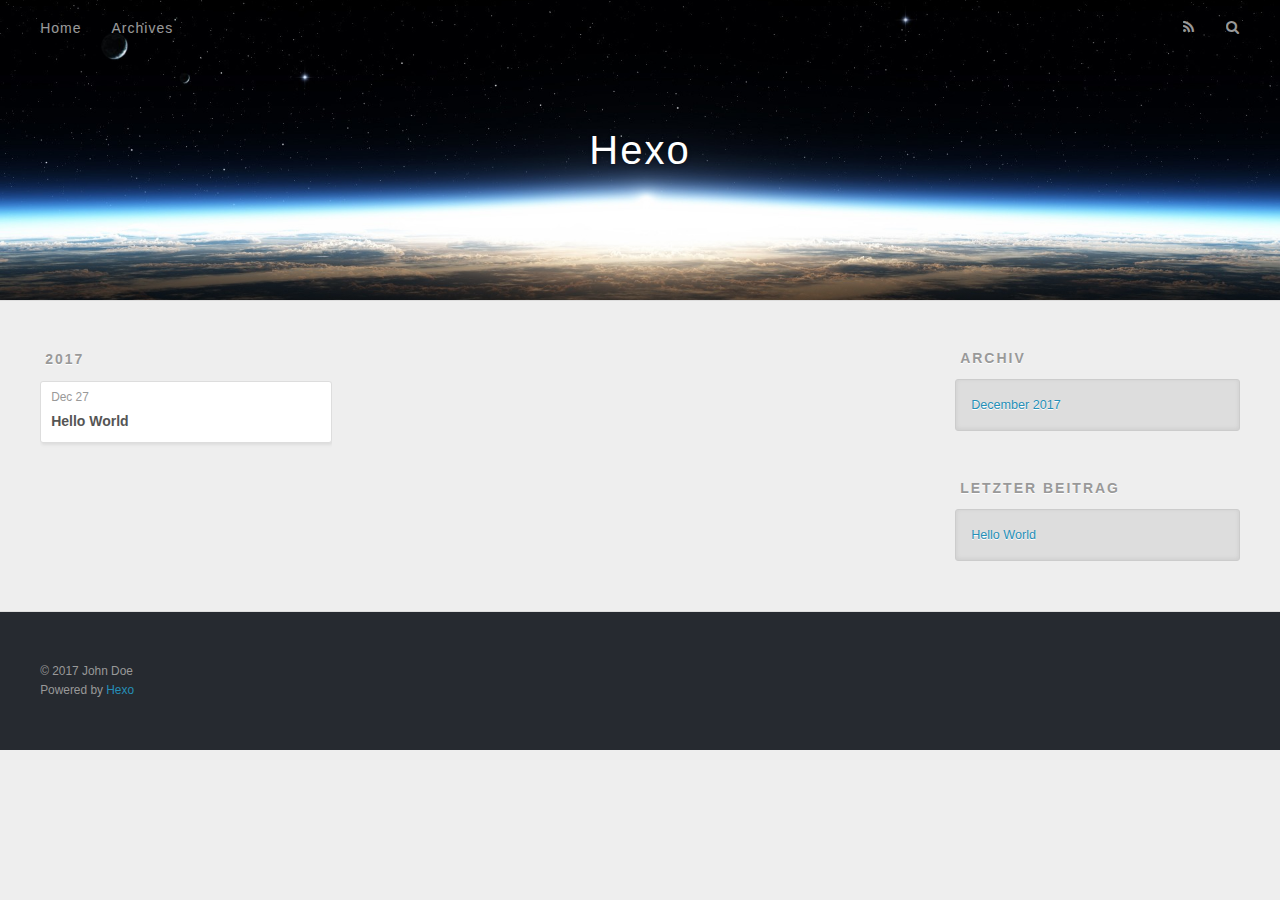
==== archives/index.html @ 7c70ad6d "Site updated: 2017-12-27 11:01:36" ====
<!DOCTYPE html>
<html>
<head>
  <meta charset="utf-8">
  

  
  <title>Archiv | Hexo</title>
  <meta name="viewport" content="width=device-width, initial-scale=1, maximum-scale=1">
  <meta property="og:type" content="website">
<meta property="og:title" content="Hexo">
<meta property="og:url" content="http://yoursite.com/archives/index.html">
<meta property="og:site_name" content="Hexo">
<meta name="twitter:card" content="summary">
<meta name="twitter:title" content="Hexo">
  
    <link rel="alternate" href="/atom.xml" title="Hexo" type="application/atom+xml">
  
  
    <link rel="icon" href="/favicon.png">
  
  
    <link href="//fonts.googleapis.com/css?family=Source+Code+Pro" rel="stylesheet" type="text/css">
  
  <link rel="stylesheet" href="/css/style.css">
</head>

<body>
  <div id="container">
    <div id="wrap">
      <header id="header">
  <div id="banner"></div>
  <div id="header-outer" class="outer">
    <div id="header-title" class="inner">
      <h1 id="logo-wrap">
        <a href="/" id="logo">Hexo</a>
      </h1>
      
    </div>
    <div id="header-inner" class="inner">
      <nav id="main-nav">
        <a id="main-nav-toggle" class="nav-icon"></a>
        
          <a class="main-nav-link" href="/">Home</a>
        
          <a class="main-nav-link" href="/archives">Archives</a>
        
      </nav>
      <nav id="sub-nav">
        
          <a id="nav-rss-link" class="nav-icon" href="/atom.xml" title="RSS Feed"></a>
        
        <a id="nav-search-btn" class="nav-icon" title="Suche"></a>
      </nav>
      <div id="search-form-wrap">
        <form action="//google.com/search" method="get" accept-charset="UTF-8" class="search-form"><input type="search" name="q" class="search-form-input" placeholder="Search"><button type="submit" class="search-form-submit">&#xF002;</button><input type="hidden" name="sitesearch" value="http://yoursite.com"></form>
      </div>
    </div>
  </div>
</header>
      <div class="outer">
        <section id="main">
  
  
    
    
      
      
      <section class="archives-wrap">
        <div class="archive-year-wrap">
          <a href="/archives/2017" class="archive-year">2017</a>
        </div>
        <div class="archives">
    
    <article class="archive-article archive-type-post">
  <div class="archive-article-inner">
    <header class="archive-article-header">
      <a href="/2017/12/27/hello-world/" class="archive-article-date">
  <time datetime="2017-12-27T02:51:49.637Z" itemprop="datePublished">Dec 27</time>
</a>
      
  
    <h1 itemprop="name">
      <a class="archive-article-title" href="/2017/12/27/hello-world/">Hello World</a>
    </h1>
  

    </header>
  </div>
</article>
  
  
    </div></section>
  


</section>
        
          <aside id="sidebar">
  
    

  
    

  
    
  
    
  <div class="widget-wrap">
    <h3 class="widget-title">Archiv</h3>
    <div class="widget">
      <ul class="archive-list"><li class="archive-list-item"><a class="archive-list-link" href="/archives/2017/12/">December 2017</a></li></ul>
    </div>
  </div>


  
    
  <div class="widget-wrap">
    <h3 class="widget-title">letzter Beitrag</h3>
    <div class="widget">
      <ul>
        
          <li>
            <a href="/2017/12/27/hello-world/">Hello World</a>
          </li>
        
      </ul>
    </div>
  </div>

  
</aside>
        
      </div>
      <footer id="footer">
  
  <div class="outer">
    <div id="footer-info" class="inner">
      &copy; 2017 John Doe<br>
      Powered by <a href="http://hexo.io/" target="_blank">Hexo</a>
    </div>
  </div>
</footer>
    </div>
    <nav id="mobile-nav">
  
    <a href="/" class="mobile-nav-link">Home</a>
  
    <a href="/archives" class="mobile-nav-link">Archives</a>
  
</nav>
    

<script src="//ajax.googleapis.com/ajax/libs/jquery/2.0.3/jquery.min.js"></script>


  <link rel="stylesheet" href="/fancybox/jquery.fancybox.css">
  <script src="/fancybox/jquery.fancybox.pack.js"></script>


<script src="/js/script.js"></script>



  </div>
</body>
</html>
---- css/style.css ----
body {
  width: 100%;
}
body:before,
body:after {
  content: "";
  display: table;
}
body:after {
  clear: both;
}
html,
body,
div,
span,
applet,
object,
iframe,
h1,
h2,
h3,
h4,
h5,
h6,
p,
blockquote,
pre,
a,
abbr,
acronym,
address,
big,
cite,
code,
del,
dfn,
em,
img,
ins,
kbd,
q,
s,
samp,
small,
strike,
strong,
sub,
sup,
tt,
var,
dl,
dt,
dd,
ol,
ul,
li,
fieldset,
form,
label,
legend,
table,
caption,
tbody,
tfoot,
thead,
tr,
th,
td {
  margin: 0;
  padding: 0;
  border: 0;
  outline: 0;
  font-weight: inherit;
  font-style: inherit;
  font-family: inherit;
  font-size: 100%;
  vertical-align: baseline;
}
body {
  line-height: 1;
  color: #000;
  background: #fff;
}
ol,
ul {
  list-style: none;
}
table {
  border-collapse: separate;
  border-spacing: 0;
  vertical-align: middle;
}
caption,
th,
td {
  text-align: left;
  font-weight: normal;
  vertical-align: middle;
}
a img {
  border: none;
}
input,
button {
  margin: 0;
  padding: 0;
}
input::-moz-focus-inner,
button::-moz-focus-inner {
  border: 0;
  padding: 0;
}
@font-face {
  font-family: FontAwesome;
  font-style: normal;
  font-weight: normal;
  src: url("fonts/fontawesome-webfont.eot?v=#4.0.3");
  src: url("fonts/fontawesome-webfont.eot?#iefix&v=#4.0.3") format("embedded-opentype"), url("fonts/fontawesome-webfont.woff?v=#4.0.3") format("woff"), url("fonts/fontawesome-webfont.ttf?v=#4.0.3") format("truetype"), url("fonts/fontawesome-webfont.svg#fontawesomeregular?v=#4.0.3") format("svg");
}
html,
body,
#container {
  height: 100%;
}
body {
  background: #eee;
  font: 14px -apple-system, BlinkMacSystemFont, "Segoe UI", "Roboto", "Oxygen", "Ubuntu", "Cantarell", "Fira Sans", "Droid Sans", "Helvetica Neue", sans-serif;
  -webkit-text-size-adjust: 100%;
}
.outer {
  max-width: 1220px;
  margin: 0 auto;
  padding: 0 20px;
}
.outer:before,
.outer:after {
  content: "";
  display: table;
}
.outer:after {
  clear: both;
}
.inner {
  display: inline;
  float: left;
  width: 98.33333333333333%;
  margin: 0 0.833333333333333%;
}
.left,
.alignleft {
  float: left;
}
.right,
.alignright {
  float: right;
}
.clear {
  clear: both;
}
#container {
  position: relative;
}
.mobile-nav-on {
  overflow: hidden;
}
#wrap {
  height: 100%;
  width: 100%;
  position: absolute;
  top: 0;
  left: 0;
  -webkit-transition: 0.2s ease-out;
  -moz-transition: 0.2s ease-out;
  -ms-transition: 0.2s ease-out;
  transition: 0.2s ease-out;
  z-index: 1;
  background: #eee;
}
.mobile-nav-on #wrap {
  left: 280px;
}
@media screen and (min-width: 768px) {
  #main {
    display: inline;
    float: left;
    width: 73.33333333333333%;
    margin: 0 0.833333333333333%;
  }
}
.article-date,
.article-category-link,
.archive-year,
.widget-title {
  text-decoration: none;
  text-transform: uppercase;
  letter-spacing: 2px;
  color: #999;
  margin-bottom: 1em;
  margin-left: 5px;
  line-height: 1em;
  text-shadow: 0 1px #fff;
  font-weight: bold;
}
.article-inner,
.archive-article-inner {
  background: #fff;
  -webkit-box-shadow: 1px 2px 3px #ddd;
  box-shadow: 1px 2px 3px #ddd;
  border: 1px solid #ddd;
  border-radius: 3px;
}
.article-entry h1,
.widget h1 {
  font-size: 2em;
}
.article-entry h2,
.widget h2 {
  font-size: 1.5em;
}
.article-entry h3,
.widget h3 {
  font-size: 1.3em;
}
.article-entry h4,
.widget h4 {
  font-size: 1.2em;
}
.article-entry h5,
.widget h5 {
  font-size: 1em;
}
.article-entry h6,
.widget h6 {
  font-size: 1em;
  color: #999;
}
.article-entry hr,
.widget hr {
  border: 1px dashed #ddd;
}
.article-entry strong,
.widget strong {
  font-weight: bold;
}
.article-entry em,
.widget em,
.article-entry cite,
.widget cite {
  font-style: italic;
}
.article-entry sup,
.widget sup,
.article-entry sub,
.widget sub {
  font-size: 0.75em;
  line-height: 0;
  position: relative;
  vertical-align: baseline;
}
.article-entry sup,
.widget sup {
  top: -0.5em;
}
.article-entry sub,
.widget sub {
  bottom: -0.2em;
}
.article-entry small,
.widget small {
  font-size: 0.85em;
}
.article-entry acronym,
.widget acronym,
.article-entry abbr,
.widget abbr {
  border-bottom: 1px dotted;
}
.article-entry ul,
.widget ul,
.article-entry ol,
.widget ol,
.article-entry dl,
.widget dl {
  margin: 0 20px;
  line-height: 1.6em;
}
.article-entry ul ul,
.widget ul ul,
.article-entry ol ul,
.widget ol ul,
.article-entry ul ol,
.widget ul ol,
.article-entry ol ol,
.widget ol ol {
  margin-top: 0;
  margin-bottom: 0;
}
.article-entry ul,
.widget ul {
  list-style: disc;
}
.article-entry ol,
.widget ol {
  list-style: decimal;
}
.article-entry dt,
.widget dt {
  font-weight: bold;
}
#header {
  height: 300px;
  position: relative;
  border-bottom: 1px solid #ddd;
}
#header:before,
#header:after {
  content: "";
  position: absolute;
  left: 0;
  right: 0;
  height: 40px;
}
#header:before {
  top: 0;
  background: -webkit-linear-gradient(rgba(0,0,0,0.2), transparent);
  background: -moz-linear-gradient(rgba(0,0,0,0.2), transparent);
  background: -ms-linear-gradient(rgba(0,0,0,0.2), transparent);
  background: linear-gradient(rgba(0,0,0,0.2), transparent);
}
#header:after {
  bottom: 0;
  background: -webkit-linear-gradient(transparent, rgba(0,0,0,0.2));
  background: -moz-linear-gradient(transparent, rgba(0,0,0,0.2));
  background: -ms-linear-gradient(transparent, rgba(0,0,0,0.2));
  background: linear-gradient(transparent, rgba(0,0,0,0.2));
}
#header-outer {
  height: 100%;
  position: relative;
}
#header-inner {
  position: relative;
  overflow: hidden;
}
#banner {
  position: absolute;
  top: 0;
  left: 0;
  width: 100%;
  height: 100%;
  background: url("images/banner.jpg") center #000;
  -webkit-background-size: cover;
  -moz-background-size: cover;
  background-size: cover;
  z-index: -1;
}
#header-title {
  text-align: center;
  height: 40px;
  position: absolute;
  top: 50%;
  left: 0;
  margin-top: -20px;
}
#logo,
#subtitle {
  text-decoration: none;
  color: #fff;
  font-weight: 300;
  text-shadow: 0 1px 4px rgba(0,0,0,0.3);
}
#logo {
  font-size: 40px;
  line-height: 40px;
  letter-spacing: 2px;
}
#subtitle {
  font-size: 16px;
  line-height: 16px;
  letter-spacing: 1px;
}
#subtitle-wrap {
  margin-top: 16px;
}
#main-nav {
  float: left;
  margin-left: -15px;
}
.nav-icon,
.main-nav-link {
  float: left;
  color: #fff;
  opacity: 0.6;
  text-decoration: none;
  text-shadow: 0 1px rgba(0,0,0,0.2);
  -webkit-transition: opacity 0.2s;
  -moz-transition: opacity 0.2s;
  -ms-transition: opacity 0.2s;
  transition: opacity 0.2s;
  display: block;
  padding: 20px 15px;
}
.nav-icon:hover,
.main-nav-link:hover {
  opacity: 1;
}
.nav-icon {
  font-family: FontAwesome;
  text-align: center;
  font-size: 14px;
  width: 14px;
  height: 14px;
  padding: 20px 15px;
  position: relative;
  cursor: pointer;
}
.main-nav-link {
  font-weight: 300;
  letter-spacing: 1px;
}
@media screen and (max-width: 479px) {
  .main-nav-link {
    display: none;
  }
}
#main-nav-toggle {
  display: none;
}
#main-nav-toggle:before {
  content: "\f0c9";
}
@media screen and (max-width: 479px) {
  #main-nav-toggle {
    display: block;
  }
}
#sub-nav {
  float: right;
  margin-right: -15px;
}
#nav-rss-link:before {
  content: "\f09e";
}
#nav-search-btn:before {
  content: "\f002";
}
#search-form-wrap {
  position: absolute;
  top: 15px;
  width: 150px;
  height: 30px;
  right: -150px;
  opacity: 0;
  -webkit-transition: 0.2s ease-out;
  -moz-transition: 0.2s ease-out;
  -ms-transition: 0.2s ease-out;
  transition: 0.2s ease-out;
}
#search-form-wrap.on {
  opacity: 1;
  right: 0;
}
@media screen and (max-width: 479px) {
  #search-form-wrap {
    width: 100%;
    right: -100%;
  }
}
.search-form {
  position: absolute;
  top: 0;
  left: 0;
  right: 0;
  background: #fff;
  padding: 5px 15px;
  border-radius: 15px;
  -webkit-box-shadow: 0 0 10px rgba(0,0,0,0.3);
  box-shadow: 0 0 10px rgba(0,0,0,0.3);
}
.search-form-input {
  border: none;
  background: none;
  color: #555;
  width: 100%;
  font: 13px -apple-system, BlinkMacSystemFont, "Segoe UI", "Roboto", "Oxygen", "Ubuntu", "Cantarell", "Fira Sans", "Droid Sans", "Helvetica Neue", sans-serif;
  outline: none;
}
.search-form-input::-webkit-search-results-decoration,
.search-form-input::-webkit-search-cancel-button {
  -webkit-appearance: none;
}
.search-form-submit {
  position: absolute;
  top: 50%;
  right: 10px;
  margin-top: -7px;
  font: 13px FontAwesome;
  border: none;
  background: none;
  color: #bbb;
  cursor: pointer;
}
.search-form-submit:hover,
.search-form-submit:focus {
  color: #777;
}
.article {
  margin: 50px 0;
}
.article-inner {
  overflow: hidden;
}
.article-meta:before,
.article-meta:after {
  content: "";
  display: table;
}
.article-meta:after {
  clear: both;
}
.article-date {
  float: left;
}
.article-category {
  float: left;
  line-height: 1em;
  color: #ccc;
  text-shadow: 0 1px #fff;
  margin-left: 8px;
}
.article-category:before {
  content: "\2022";
}
.article-category-link {
  margin: 0 12px 1em;
}
.article-header {
  padding: 20px 20px 0;
}
.article-title {
  text-decoration: none;
  font-size: 2em;
  font-weight: bold;
  color: #555;
  line-height: 1.1em;
  -webkit-transition: color 0.2s;
  -moz-transition: color 0.2s;
  -ms-transition: color 0.2s;
  transition: color 0.2s;
}
a.article-title:hover {
  color: #258fb8;
}
.article-entry {
  color: #555;
  padding: 0 20px;
}
.article-entry:before,
.article-entry:after {
  content: "";
  display: table;
}
.article-entry:after {
  clear: both;
}
.article-entry p,
.article-entry table {
  line-height: 1.6em;
  margin: 1.6em 0;
}
.article-entry h1,
.article-entry h2,
.article-entry h3,
.article-entry h4,
.article-entry h5,
.article-entry h6 {
  font-weight: bold;
}
.article-entry h1,
.article-entry h2,
.article-entry h3,
.article-entry h4,
.article-entry h5,
.article-entry h6 {
  line-height: 1.1em;
  margin: 1.1em 0;
}
.article-entry a {
  color: #258fb8;
  text-decoration: none;
}
.article-entry a:hover {
  text-decoration: underline;
}
.article-entry ul,
.article-entry ol,
.article-entry dl {
  margin-top: 1.6em;
  margin-bottom: 1.6em;
}
.article-entry img,
.article-entry video {
  max-width: 100%;
  height: auto;
  display: block;
  margin: auto;
}
.article-entry iframe {
  border: none;
}
.article-entry table {
  width: 100%;
  border-collapse: collapse;
  border-spacing: 0;
}
.article-entry th {
  font-weight: bold;
  border-bottom: 3px solid #ddd;
  padding-bottom: 0.5em;
}
.article-entry td {
  border-bottom: 1px solid #ddd;
  padding: 10px 0;
}
.article-entry blockquote {
  font-family: Georgia, "Times New Roman", serif;
  font-size: 1.4em;
  margin: 1.6em 20px;
  text-align: center;
}
.article-entry blockquote footer {
  font-size: 14px;
  margin: 1.6em 0;
  font-family: -apple-system, BlinkMacSystemFont, "Segoe UI", "Roboto", "Oxygen", "Ubuntu", "Cantarell", "Fira Sans", "Droid Sans", "Helvetica Neue", sans-serif;
}
.article-entry blockquote footer cite:before {
  content: "—";
  padding: 0 0.5em;
}
.article-entry .pullquote {
  text-align: left;
  width: 45%;
  margin: 0;
}
.article-entry .pullquote.left {
  margin-left: 0.5em;
  margin-right: 1em;
}
.article-entry .pullquote.right {
  margin-right: 0.5em;
  margin-left: 1em;
}
.article-entry .caption {
  color: #999;
  display: block;
  font-size: 0.9em;
  margin-top: 0.5em;
  position: relative;
  text-align: center;
}
.article-entry .video-container {
  position: relative;
  padding-top: 56.25%;
  height: 0;
  overflow: hidden;
}
.article-entry .video-container iframe,
.article-entry .video-container object,
.article-entry .video-container embed {
  position: absolute;
  top: 0;
  left: 0;
  width: 100%;
  height: 100%;
  margin-top: 0;
}
.article-more-link a {
  display: inline-block;
  line-height: 1em;
  padding: 6px 15px;
  border-radius: 15px;
  background: #eee;
  color: #999;
  text-shadow: 0 1px #fff;
  text-decoration: none;
}
.article-more-link a:hover {
  background: #258fb8;
  color: #fff;
  text-decoration: none;
  text-shadow: 0 1px #1e7293;
}
.article-footer {
  font-size: 0.85em;
  line-height: 1.6em;
  border-top: 1px solid #ddd;
  padding-top: 1.6em;
  margin: 0 20px 20px;
}
.article-footer:before,
.article-footer:after {
  content: "";
  display: table;
}
.article-footer:after {
  clear: both;
}
.article-footer a {
  color: #999;
  text-decoration: none;
}
.article-footer a:hover {
  color: #555;
}
.article-tag-list-item {
  float: left;
  margin-right: 10px;
}
.article-tag-list-link:before {
  content: "#";
}
.article-comment-link {
  float: right;
}
.article-comment-link:before {
  content: "\f075";
  font-family: FontAwesome;
  padding-right: 8px;
}
.article-share-link {
  cursor: pointer;
  float: right;
  margin-left: 20px;
}
.article-share-link:before {
  content: "\f064";
  font-family: FontAwesome;
  padding-right: 6px;
}
#article-nav {
  position: relative;
}
#article-nav:before,
#article-nav:after {
  content: "";
  display: table;
}
#article-nav:after {
  clear: both;
}
@media screen and (min-width: 768px) {
  #article-nav {
    margin: 50px 0;
  }
  #article-nav:before {
    width: 8px;
    height: 8px;
    position: absolute;
    top: 50%;
    left: 50%;
    margin-top: -4px;
    margin-left: -4px;
    content: "";
    border-radius: 50%;
    background: #ddd;
    -webkit-box-shadow: 0 1px 2px #fff;
    box-shadow: 0 1px 2px #fff;
  }
}
.article-nav-link-wrap {
  text-decoration: none;
  text-shadow: 0 1px #fff;
  color: #999;
  -webkit-box-sizing: border-box;
  -moz-box-sizing: border-box;
  box-sizing: border-box;
  margin-top: 50px;
  text-align: center;
  display: block;
}
.article-nav-link-wrap:hover {
  color: #555;
}
@media screen and (min-width: 768px) {
  .article-nav-link-wrap {
    width: 50%;
    margin-top: 0;
  }
}
@media screen and (min-width: 768px) {
  #article-nav-newer {
    float: left;
    text-align: right;
    padding-right: 20px;
  }
}
@media screen and (min-width: 768px) {
  #article-nav-older {
    float: right;
    text-align: left;
    padding-left: 20px;
  }
}
.article-nav-caption {
  text-transform: uppercase;
  letter-spacing: 2px;
  color: #ddd;
  line-height: 1em;
  font-weight: bold;
}
#article-nav-newer .article-nav-caption {
  margin-right: -2px;
}
.article-nav-title {
  font-size: 0.85em;
  line-height: 1.6em;
  margin-top: 0.5em;
}
.article-share-box {
  position: absolute;
  display: none;
  background: #fff;
  -webkit-box-shadow: 1px 2px 10px rgba(0,0,0,0.2);
  box-shadow: 1px 2px 10px rgba(0,0,0,0.2);
  border-radius: 3px;
  margin-left: -145px;
  overflow: hidden;
  z-index: 1;
}
.article-share-box.on {
  display: block;
}
.article-share-input {
  width: 100%;
  background: none;
  -webkit-box-sizing: border-box;
  -moz-box-sizing: border-box;
  box-sizing: border-box;
  font: 14px -apple-system, BlinkMacSystemFont, "Segoe UI", "Roboto", "Oxygen", "Ubuntu", "Cantarell", "Fira Sans", "Droid Sans", "Helvetica Neue", sans-serif;
  padding: 0 15px;
  color: #555;
  outline: none;
  border: 1px solid #ddd;
  border-radius: 3px 3px 0 0;
  height: 36px;
  line-height: 36px;
}
.article-share-links {
  background: #eee;
}
.article-share-links:before,
.article-share-links:after {
  content: "";
  display: table;
}
.article-share-links:after {
  clear: both;
}
.article-share-twitter,
.article-share-facebook,
.article-share-pinterest,
.article-share-google {
  width: 50px;
  height: 36px;
  display: block;
  float: left;
  position: relative;
  color: #999;
  text-shadow: 0 1px #fff;
}
.article-share-twitter:before,
.article-share-facebook:before,
.article-share-pinterest:before,
.article-share-google:before {
  font-size: 20px;
  font-family: FontAwesome;
  width: 20px;
  height: 20px;
  position: absolute;
  top: 50%;
  left: 50%;
  margin-top: -10px;
  margin-left: -10px;
  text-align: center;
}
.article-share-twitter:hover,
.article-share-facebook:hover,
.article-share-pinterest:hover,
.article-share-google:hover {
  color: #fff;
}
.article-share-twitter:before {
  content: "\f099";
}
.article-share-twitter:hover {
  background: #00aced;
  text-shadow: 0 1px #008abe;
}
.article-share-facebook:before {
  content: "\f09a";
}
.article-share-facebook:hover {
  background: #3b5998;
  text-shadow: 0 1px #2f477a;
}
.article-share-pinterest:before {
  content: "\f0d2";
}
.article-share-pinterest:hover {
  background: #cb2027;
  text-shadow: 0 1px #a21a1f;
}
.article-share-google:before {
  content: "\f0d5";
}
.article-share-google:hover {
  background: #dd4b39;
  text-shadow: 0 1px #be3221;
}
.article-gallery {
  background: #000;
  position: relative;
}
.article-gallery-photos {
  position: relative;
  overflow: hidden;
}
.article-gallery-img {
  display: none;
  max-width: 100%;
}
.article-gallery-img:first-child {
  display: block;
}
.article-gallery-img.loaded {
  position: absolute;
  display: block;
}
.article-gallery-img img {
  display: block;
  max-width: 100%;
  margin: 0 auto;
}
#comments {
  background: #fff;
  -webkit-box-shadow: 1px 2px 3px #ddd;
  box-shadow: 1px 2px 3px #ddd;
  padding: 20px;
  border: 1px solid #ddd;
  border-radius: 3px;
  margin: 50px 0;
}
#comments a {
  color: #258fb8;
}
.archives-wrap {
  margin: 50px 0;
}
.archives:before,
.archives:after {
  content: "";
  display: table;
}
.archives:after {
  clear: both;
}
.archive-year-wrap {
  margin-bottom: 1em;
}
.archives {
  -webkit-column-gap: 10px;
  -moz-column-gap: 10px;
  column-gap: 10px;
}
@media screen and (min-width: 480px) and (max-width: 767px) {
  .archives {
    -webkit-column-count: 2;
    -moz-column-count: 2;
    column-count: 2;
  }
}
@media screen and (min-width: 768px) {
  .archives {
    -webkit-column-count: 3;
    -moz-column-count: 3;
    column-count: 3;
  }
}
.archive-article {
  -webkit-column-break-inside: avoid;
  page-break-inside: avoid;
  overflow: hidden;
  break-inside: avoid-column;
}
.archive-article-inner {
  padding: 10px;
  margin-bottom: 15px;
}
.archive-article-title {
  text-decoration: none;
  font-weight: bold;
  color: #555;
  -webkit-transition: color 0.2s;
  -moz-transition: color 0.2s;
  -ms-transition: color 0.2s;
  transition: color 0.2s;
  line-height: 1.6em;
}
.archive-article-title:hover {
  color: #258fb8;
}
.archive-article-footer {
  margin-top: 1em;
}
.archive-article-date {
  color: #999;
  text-decoration: none;
  font-size: 0.85em;
  line-height: 1em;
  margin-bottom: 0.5em;
  display: block;
}
#page-nav {
  margin: 50px auto;
  background: #fff;
  -webkit-box-shadow: 1px 2px 3px #ddd;
  box-shadow: 1px 2px 3px #ddd;
  border: 1px solid #ddd;
  border-radius: 3px;
  text-align: center;
  color: #999;
  overflow: hidden;
}
#page-nav:before,
#page-nav:after {
  content: "";
  display: table;
}
#page-nav:after {
  clear: both;
}
#page-nav a,
#page-nav span {
  padding: 10px 20px;
  line-height: 1;
  height: 2ex;
}
#page-nav a {
  color: #999;
  text-decoration: none;
}
#page-nav a:hover {
  background: #999;
  color: #fff;
}
#page-nav .prev {
  float: left;
}
#page-nav .next {
  float: right;
}
#page-nav .page-number {
  display: inline-block;
}
@media screen and (max-width: 479px) {
  #page-nav .page-number {
    display: none;
  }
}
#page-nav .current {
  color: #555;
  font-weight: bold;
}
#page-nav .space {
  color: #ddd;
}
#footer {
  background: #262a30;
  padding: 50px 0;
  border-top: 1px solid #ddd;
  color: #999;
}
#footer a {
  color: #258fb8;
  text-decoration: none;
}
#footer a:hover {
  text-decoration: underline;
}
#footer-info {
  line-height: 1.6em;
  font-size: 0.85em;
}
.article-entry pre,
.article-entry .highlight {
  background: #2d2d2d;
  margin: 0 -20px;
  padding: 15px 20px;
  border-style: solid;
  border-color: #ddd;
  border-width: 1px 0;
  overflow: auto;
  color: #ccc;
  line-height: 22.400000000000002px;
}
.article-entry .highlight .gutter pre,
.article-entry .gist .gist-file .gist-data .line-numbers {
  color: #666;
  font-size: 0.85em;
}
.article-entry pre,
.article-entry code {
  font-family: "Source Code Pro", Consolas, Monaco, Menlo, Consolas, monospace;
}
.article-entry code {
  background: #eee;
  text-shadow: 0 1px #fff;
  padding: 0 0.3em;
}
.article-entry pre code {
  background: none;
  text-shadow: none;
  padding: 0;
}
.article-entry .highlight pre {
  border: none;
  margin: 0;
  padding: 0;
}
.article-entry .highlight table {
  margin: 0;
  width: auto;
}
.article-entry .highlight td {
  border: none;
  padding: 0;
}
.article-entry .highlight figcaption {
  font-size: 0.85em;
  color: #999;
  line-height: 1em;
  margin-bottom: 1em;
}
.article-entry .highlight figcaption:before,
.article-entry .highlight figcaption:after {
  content: "";
  display: table;
}
.article-entry .highlight figcaption:after {
  clear: both;
}
.article-entry .highlight figcaption a {
  float: right;
}
.article-entry .highlight .gutter pre {
  text-align: right;
  padding-right: 20px;
}
.article-entry .highlight .line {
  height: 22.400000000000002px;
}
.article-entry .highlight .line.marked {
  background: #515151;
}
.article-entry .gist {
  margin: 0 -20px;
  border-style: solid;
  border-color: #ddd;
  border-width: 1px 0;
  background: #2d2d2d;
  padding: 15px 20px 15px 0;
}
.article-entry .gist .gist-file {
  border: none;
  font-family: "Source Code Pro", Consolas, Monaco, Menlo, Consolas, monospace;
  margin: 0;
}
.article-entry .gist .gist-file .gist-data {
  background: none;
  border: none;
}
.article-entry .gist .gist-file .gist-data .line-numbers {
  background: none;
  border: none;
  padding: 0 20px 0 0;
}
.article-entry .gist .gist-file .gist-data .line-data {
  padding: 0 !important;
}
.article-entry .gist .gist-file .highlight {
  margin: 0;
  padding: 0;
  border: none;
}
.article-entry .gist .gist-file .gist-meta {
  background: #2d2d2d;
  color: #999;
  font: 0.85em -apple-system, BlinkMacSystemFont, "Segoe UI", "Roboto", "Oxygen", "Ubuntu", "Cantarell", "Fira Sans", "Droid Sans", "Helvetica Neue", sans-serif;
  text-shadow: 0 0;
  padding: 0;
  margin-top: 1em;
  margin-left: 20px;
}
.article-entry .gist .gist-file .gist-meta a {
  color: #258fb8;
  font-weight: normal;
}
.article-entry .gist .gist-file .gist-meta a:hover {
  text-decoration: underline;
}
pre .comment,
pre .title {
  color: #999;
}
pre .variable,
pre .attribute,
pre .tag,
pre .regexp,
pre .ruby .constant,
pre .xml .tag .title,
pre .xml .pi,
pre .xml .doctype,
pre .html .doctype,
pre .css .id,
pre .css .class,
pre .css .pseudo {
  color: #f2777a;
}
pre .number,
pre .preprocessor,
pre .built_in,
pre .literal,
pre .params,
pre .constant {
  color: #f99157;
}
pre .class,
pre .ruby .class .title,
pre .css .rules .attribute {
  color: #9c9;
}
pre .string,
pre .value,
pre .inheritance,
pre .header,
pre .ruby .symbol,
pre .xml .cdata {
  color: #9c9;
}
pre .css .hexcolor {
  color: #6cc;
}
pre .function,
pre .python .decorator,
pre .python .title,
pre .ruby .function .title,
pre .ruby .title .keyword,
pre .perl .sub,
pre .javascript .title,
pre .coffeescript .title {
  color: #69c;
}
pre .keyword,
pre .javascript .function {
  color: #c9c;
}
@media screen and (max-width: 479px) {
  #mobile-nav {
    position: absolute;
    top: 0;
    left: 0;
    width: 280px;
    height: 100%;
    background: #191919;
    border-right: 1px solid #fff;
  }
}
@media screen and (max-width: 479px) {
  .mobile-nav-link {
    display: block;
    color: #999;
    text-decoration: none;
    padding: 15px 20px;
    font-weight: bold;
  }
  .mobile-nav-link:hover {
    color: #fff;
  }
}
@media screen and (min-width: 768px) {
  #sidebar {
    display: inline;
    float: left;
    width: 23.333333333333332%;
    margin: 0 0.833333333333333%;
  }
}
.widget-wrap {
  margin: 50px 0;
}
.widget {
  color: #777;
  text-shadow: 0 1px #fff;
  background: #ddd;
  -webkit-box-shadow: 0 -1px 4px #ccc inset;
  box-shadow: 0 -1px 4px #ccc inset;
  border: 1px solid #ccc;
  padding: 15px;
  border-radius: 3px;
}
.widget a {
  color: #258fb8;
  text-decoration: none;
}
.widget a:hover {
  text-decoration: underline;
}
.widget ul ul,
.widget ol ul,
.widget dl ul,
.widget ul ol,
.widget ol ol,
.widget dl ol,
.widget ul dl,
.widget ol dl,
.widget dl dl {
  margin-left: 15px;
  list-style: disc;
}
.widget {
  line-height: 1.6em;
  word-wrap: break-word;
  font-size: 0.9em;
}
.widget ul,
.widget ol {
  list-style: none;
  margin: 0;
}
.widget ul ul,
.widget ol ul,
.widget ul ol,
.widget ol ol {
  margin: 0 20px;
}
.widget ul ul,
.widget ol ul {
  list-style: disc;
}
.widget ul ol,
.widget ol ol {
  list-style: decimal;
}
.category-list-count,
.tag-list-count,
.archive-list-count {
  padding-left: 5px;
  color: #999;
  font-size: 0.85em;
}
.category-list-count:before,
.tag-list-count:before,
.archive-list-count:before {
  content: "(";
}
.category-list-count:after,
.tag-list-count:after,
.archive-list-count:after {
  content: ")";
}
.tagcloud a {
  margin-right: 5px;
  display: inline-block;
}
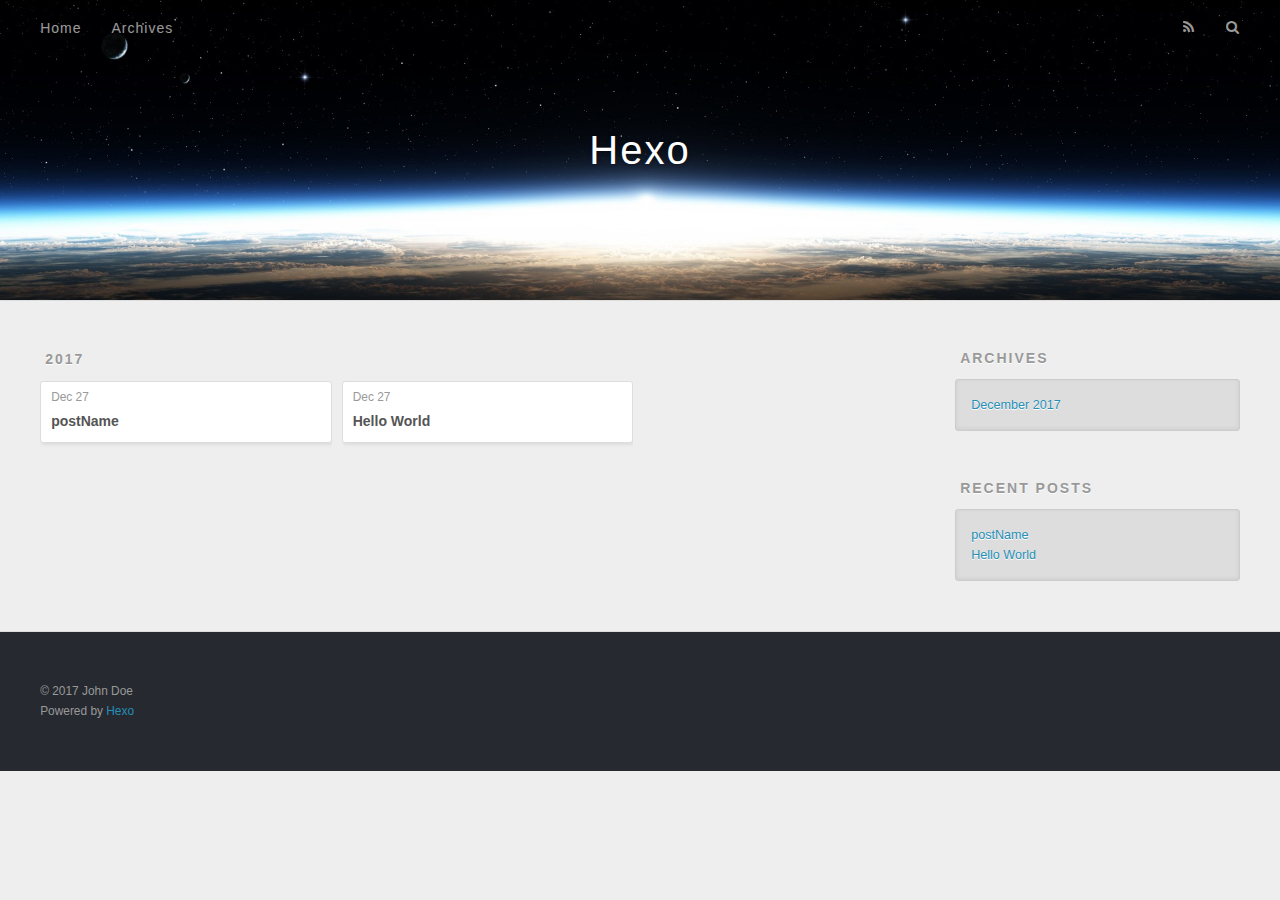
==== commit a604723b: "Site updated: 2017-12-27 11:04:54" ====
--- a/archives/index.html
+++ b/archives/index.html
@@ -5,7 +5,7 @@
   
 
   
-  <title>Archiv | Hexo</title>
+  <title>Archives | Hexo</title>
   <meta name="viewport" content="width=device-width, initial-scale=1, maximum-scale=1">
   <meta property="og:type" content="website">
 <meta property="og:title" content="Hexo">
@@ -50,7 +50,7 @@
         
           <a id="nav-rss-link" class="nav-icon" href="/atom.xml" title="RSS Feed"></a>
         
-        <a id="nav-search-btn" class="nav-icon" title="Suche"></a>
+        <a id="nav-search-btn" class="nav-icon" title="Search"></a>
       </nav>
       <div id="search-form-wrap">
         <form action="//google.com/search" method="get" accept-charset="UTF-8" class="search-form"><input type="search" name="q" class="search-form-input" placeholder="Search"><button type="submit" class="search-form-submit">&#xF002;</button><input type="hidden" name="sitesearch" value="http://yoursite.com"></form>
@@ -71,6 +71,25 @@
           <a href="/archives/2017" class="archive-year">2017</a>
         </div>
         <div class="archives">
+    
+    <article class="archive-article archive-type-post">
+  <div class="archive-article-inner">
+    <header class="archive-article-header">
+      <a href="/2017/12/27/postName/" class="archive-article-date">
+  <time datetime="2017-12-27T03:03:39.000Z" itemprop="datePublished">Dec 27</time>
+</a>
+      
+  
+    <h1 itemprop="name">
+      <a class="archive-article-title" href="/2017/12/27/postName/">postName</a>
+    </h1>
+  
+
+    </header>
+  </div>
+</article>
+  
+    
     
     <article class="archive-article archive-type-post">
   <div class="archive-article-inner">
@@ -108,7 +127,7 @@
   
     
   <div class="widget-wrap">
-    <h3 class="widget-title">Archiv</h3>
+    <h3 class="widget-title">Archives</h3>
     <div class="widget">
       <ul class="archive-list"><li class="archive-list-item"><a class="archive-list-link" href="/archives/2017/12/">December 2017</a></li></ul>
     </div>
@@ -118,9 +137,13 @@
   
     
   <div class="widget-wrap">
-    <h3 class="widget-title">letzter Beitrag</h3>
+    <h3 class="widget-title">Recent Posts</h3>
     <div class="widget">
       <ul>
+        
+          <li>
+            <a href="/2017/12/27/postName/">postName</a>
+          </li>
         
           <li>
             <a href="/2017/12/27/hello-world/">Hello World</a>
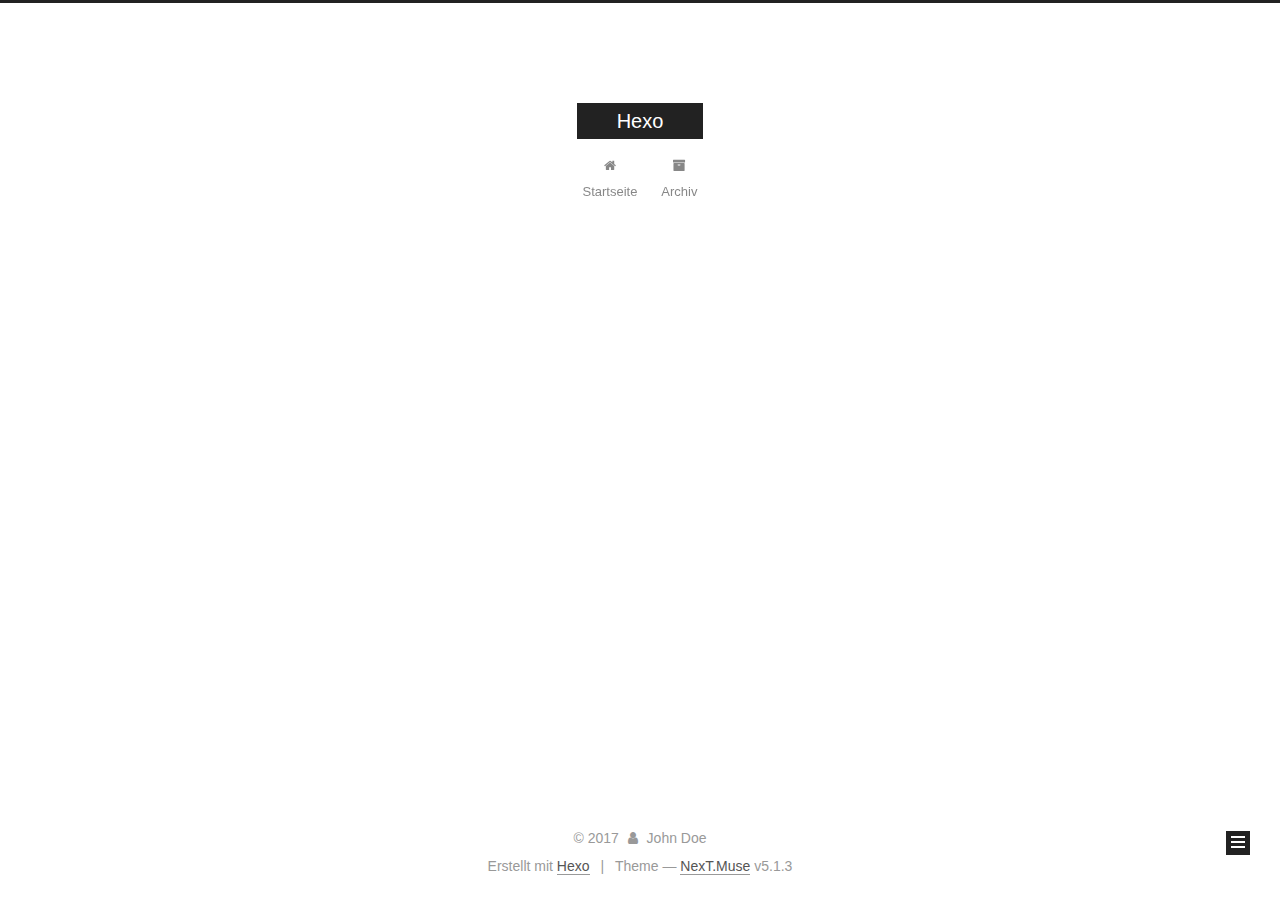
==== commit 3a1ed951: "Site updated: 2017-12-27 11:09:55" ====
--- a/archives/index.html
+++ b/archives/index.html
@@ -1,192 +1,589 @@
 <!DOCTYPE html>
-<html>
+
+
+
+  
+
+
+<html class="theme-next muse use-motion" lang="">
 <head>
-  <meta charset="utf-8">
-  
-
-  
-  <title>Archives | Hexo</title>
-  <meta name="viewport" content="width=device-width, initial-scale=1, maximum-scale=1">
-  <meta property="og:type" content="website">
+  <meta charset="UTF-8"/>
+<meta http-equiv="X-UA-Compatible" content="IE=edge" />
+<meta name="viewport" content="width=device-width, initial-scale=1, maximum-scale=1"/>
+<meta name="theme-color" content="#222">
+
+
+
+
+
+
+
+
+
+<meta http-equiv="Cache-Control" content="no-transform" />
+<meta http-equiv="Cache-Control" content="no-siteapp" />
+
+
+
+
+
+
+
+
+
+
+
+
+
+
+
+
+  
+  
+  <link href="/lib/fancybox/source/jquery.fancybox.css?v=2.1.5" rel="stylesheet" type="text/css" />
+
+
+
+
+
+
+
+<link href="/lib/font-awesome/css/font-awesome.min.css?v=4.6.2" rel="stylesheet" type="text/css" />
+
+<link href="/css/main.css?v=5.1.3" rel="stylesheet" type="text/css" />
+
+
+  <link rel="apple-touch-icon" sizes="180x180" href="/images/apple-touch-icon-next.png?v=5.1.3">
+
+
+  <link rel="icon" type="image/png" sizes="32x32" href="/images/favicon-32x32-next.png?v=5.1.3">
+
+
+  <link rel="icon" type="image/png" sizes="16x16" href="/images/favicon-16x16-next.png?v=5.1.3">
+
+
+  <link rel="mask-icon" href="/images/logo.svg?v=5.1.3" color="#222">
+
+
+
+
+
+  <meta name="keywords" content="Hexo, NexT" />
+
+
+
+
+
+
+
+
+
+
+<meta property="og:type" content="website">
 <meta property="og:title" content="Hexo">
 <meta property="og:url" content="http://yoursite.com/archives/index.html">
 <meta property="og:site_name" content="Hexo">
 <meta name="twitter:card" content="summary">
 <meta name="twitter:title" content="Hexo">
-  
-    <link rel="alternate" href="/atom.xml" title="Hexo" type="application/atom+xml">
-  
-  
-    <link rel="icon" href="/favicon.png">
-  
-  
-    <link href="//fonts.googleapis.com/css?family=Source+Code+Pro" rel="stylesheet" type="text/css">
-  
-  <link rel="stylesheet" href="/css/style.css">
+
+
+
+<script type="text/javascript" id="hexo.configurations">
+  var NexT = window.NexT || {};
+  var CONFIG = {
+    root: '/',
+    scheme: 'Muse',
+    version: '5.1.3',
+    sidebar: {"position":"left","display":"post","offset":12,"b2t":false,"scrollpercent":false,"onmobile":false},
+    fancybox: true,
+    tabs: true,
+    motion: {"enable":true,"async":false,"transition":{"post_block":"fadeIn","post_header":"slideDownIn","post_body":"slideDownIn","coll_header":"slideLeftIn","sidebar":"slideUpIn"}},
+    duoshuo: {
+      userId: '0',
+      author: 'Author'
+    },
+    algolia: {
+      applicationID: '',
+      apiKey: '',
+      indexName: '',
+      hits: {"per_page":10},
+      labels: {"input_placeholder":"Search for Posts","hits_empty":"We didn't find any results for the search: ${query}","hits_stats":"${hits} results found in ${time} ms"}
+    }
+  };
+</script>
+
+
+
+  <link rel="canonical" href="http://yoursite.com/archives/"/>
+
+
+
+
+
+  <title>Archiv | Hexo</title>
+  
+
+
+
+
+
+
+
+
 </head>
 
-<body>
-  <div id="container">
-    <div id="wrap">
-      <header id="header">
-  <div id="banner"></div>
-  <div id="header-outer" class="outer">
-    <div id="header-title" class="inner">
-      <h1 id="logo-wrap">
-        <a href="/" id="logo">Hexo</a>
-      </h1>
-      
+<body itemscope itemtype="http://schema.org/WebPage" lang="">
+
+  
+  
+    
+  
+
+  <div class="container sidebar-position-left page-archive">
+    <div class="headband"></div>
+
+    <header id="header" class="header" itemscope itemtype="http://schema.org/WPHeader">
+      <div class="header-inner"><div class="site-brand-wrapper">
+  <div class="site-meta ">
+    
+
+    <div class="custom-logo-site-title">
+      <a href="/"  class="brand" rel="start">
+        <span class="logo-line-before"><i></i></span>
+        <span class="site-title">Hexo</span>
+        <span class="logo-line-after"><i></i></span>
+      </a>
     </div>
-    <div id="header-inner" class="inner">
-      <nav id="main-nav">
-        <a id="main-nav-toggle" class="nav-icon"></a>
-        
-          <a class="main-nav-link" href="/">Home</a>
-        
-          <a class="main-nav-link" href="/archives">Archives</a>
-        
-      </nav>
-      <nav id="sub-nav">
-        
-          <a id="nav-rss-link" class="nav-icon" href="/atom.xml" title="RSS Feed"></a>
-        
-        <a id="nav-search-btn" class="nav-icon" title="Search"></a>
-      </nav>
-      <div id="search-form-wrap">
-        <form action="//google.com/search" method="get" accept-charset="UTF-8" class="search-form"><input type="search" name="q" class="search-form-input" placeholder="Search"><button type="submit" class="search-form-submit">&#xF002;</button><input type="hidden" name="sitesearch" value="http://yoursite.com"></form>
+      
+        <p class="site-subtitle"></p>
+      
+  </div>
+
+  <div class="site-nav-toggle">
+    <button>
+      <span class="btn-bar"></span>
+      <span class="btn-bar"></span>
+      <span class="btn-bar"></span>
+    </button>
+  </div>
+</div>
+
+<nav class="site-nav">
+  
+
+  
+    <ul id="menu" class="menu">
+      
+        
+        <li class="menu-item menu-item-home">
+          <a href="/" rel="section">
+            
+              <i class="menu-item-icon fa fa-fw fa-home"></i> <br />
+            
+            Startseite
+          </a>
+        </li>
+      
+        
+        <li class="menu-item menu-item-archives">
+          <a href="/archives/" rel="section">
+            
+              <i class="menu-item-icon fa fa-fw fa-archive"></i> <br />
+            
+            Archiv
+          </a>
+        </li>
+      
+
+      
+    </ul>
+  
+
+  
+</nav>
+
+
+
+ </div>
+    </header>
+
+    <main id="main" class="main">
+      <div class="main-inner">
+        <div class="content-wrap">
+          <div id="content" class="content">
+            
+
+  
+  
+  
+  <div class="post-block archive">
+    <div id="posts" class="posts-collapse">
+      <span class="archive-move-on"></span>
+
+      <span class="archive-page-counter">
+        
+        
+        
+          
+        
+        Öhm..! Insgesamt 2 Artikel. Bleib dran.
+      </span>
+
+      
+
+        
+        
+        
+
+        
+          
+          <div class="collection-title">
+            <h1 class="archive-year" id="archive-year-2017">2017</h1>
+          </div>
+        
+        
+
+        
+
+  <article class="post post-type-normal" itemscope itemtype="http://schema.org/Article">
+    <header class="post-header">
+
+      <h2 class="post-title">
+        
+            <a class="post-title-link" href="/2017/12/27/postName/" itemprop="url">
+              
+                <span itemprop="name">postName</span>
+              
+            </a>
+        
+      </h2>
+
+      <div class="post-meta">
+        <time class="post-time" itemprop="dateCreated"
+              datetime="2017-12-27T11:03:39+08:00"
+              content="2017-12-27" >
+          12-27
+        </time>
       </div>
+
+    </header>
+  </article>
+
+
+
+      
+
+        
+        
+        
+
+        
+        
+
+        
+
+  <article class="post post-type-normal" itemscope itemtype="http://schema.org/Article">
+    <header class="post-header">
+
+      <h2 class="post-title">
+        
+            <a class="post-title-link" href="/2017/12/27/hello-world/" itemprop="url">
+              
+                <span itemprop="name">Hello World</span>
+              
+            </a>
+        
+      </h2>
+
+      <div class="post-meta">
+        <time class="post-time" itemprop="dateCreated"
+              datetime="2017-12-27T10:51:49+08:00"
+              content="2017-12-27" >
+          12-27
+        </time>
+      </div>
+
+    </header>
+  </article>
+
+
+
+      
+
     </div>
   </div>
-</header>
-      <div class="outer">
-        <section id="main">
-  
-  
-    
-    
-      
-      
-      <section class="archives-wrap">
-        <div class="archive-year-wrap">
-          <a href="/archives/2017" class="archive-year">2017</a>
+  
+  
+  
+
+  
+
+
+
+          </div>
+          
+
+
+          
+
         </div>
-        <div class="archives">
-    
-    <article class="archive-article archive-type-post">
-  <div class="archive-article-inner">
-    <header class="archive-article-header">
-      <a href="/2017/12/27/postName/" class="archive-article-date">
-  <time datetime="2017-12-27T03:03:39.000Z" itemprop="datePublished">Dec 27</time>
-</a>
-      
-  
-    <h1 itemprop="name">
-      <a class="archive-article-title" href="/2017/12/27/postName/">postName</a>
-    </h1>
-  
-
-    </header>
-  </div>
-</article>
-  
-    
-    
-    <article class="archive-article archive-type-post">
-  <div class="archive-article-inner">
-    <header class="archive-article-header">
-      <a href="/2017/12/27/hello-world/" class="archive-article-date">
-  <time datetime="2017-12-27T02:51:49.637Z" itemprop="datePublished">Dec 27</time>
-</a>
-      
-  
-    <h1 itemprop="name">
-      <a class="archive-article-title" href="/2017/12/27/hello-world/">Hello World</a>
-    </h1>
-  
-
-    </header>
-  </div>
-</article>
-  
-  
-    </div></section>
-  
-
-
-</section>
-        
-          <aside id="sidebar">
-  
-    
-
-  
-    
-
-  
-    
-  
-    
-  <div class="widget-wrap">
-    <h3 class="widget-title">Archives</h3>
-    <div class="widget">
-      <ul class="archive-list"><li class="archive-list-item"><a class="archive-list-link" href="/archives/2017/12/">December 2017</a></li></ul>
+        
+          
+  
+  <div class="sidebar-toggle">
+    <div class="sidebar-toggle-line-wrap">
+      <span class="sidebar-toggle-line sidebar-toggle-line-first"></span>
+      <span class="sidebar-toggle-line sidebar-toggle-line-middle"></span>
+      <span class="sidebar-toggle-line sidebar-toggle-line-last"></span>
     </div>
   </div>
 
-
-  
+  <aside id="sidebar" class="sidebar">
     
-  <div class="widget-wrap">
-    <h3 class="widget-title">Recent Posts</h3>
-    <div class="widget">
-      <ul>
-        
-          <li>
-            <a href="/2017/12/27/postName/">postName</a>
-          </li>
-        
-          <li>
-            <a href="/2017/12/27/hello-world/">Hello World</a>
-          </li>
-        
-      </ul>
+    <div class="sidebar-inner">
+
+      
+
+      
+
+      <section class="site-overview-wrap sidebar-panel sidebar-panel-active">
+        <div class="site-overview">
+          <div class="site-author motion-element" itemprop="author" itemscope itemtype="http://schema.org/Person">
+            
+              <p class="site-author-name" itemprop="name">John Doe</p>
+              <p class="site-description motion-element" itemprop="description"></p>
+          </div>
+
+          <nav class="site-state motion-element">
+
+            
+              <div class="site-state-item site-state-posts">
+              
+                <a href="/archives/">
+              
+                  <span class="site-state-item-count">2</span>
+                  <span class="site-state-item-name">Artikel</span>
+                </a>
+              </div>
+            
+
+            
+
+            
+
+          </nav>
+
+          
+
+          <div class="links-of-author motion-element">
+            
+          </div>
+
+          
+          
+
+          
+          
+
+          
+
+        </div>
+      </section>
+
+      
+
+      
+
     </div>
+  </aside>
+
+
+        
+      </div>
+    </main>
+
+    <footer id="footer" class="footer">
+      <div class="footer-inner">
+        <div class="copyright">&copy; <span itemprop="copyrightYear">2017</span>
+  <span class="with-love">
+    <i class="fa fa-user"></i>
+  </span>
+  <span class="author" itemprop="copyrightHolder">John Doe</span>
+
+  
+</div>
+
+
+  <div class="powered-by">Erstellt mit  <a class="theme-link" target="_blank" href="https://hexo.io">Hexo</a></div>
+
+
+
+  <span class="post-meta-divider">|</span>
+
+
+
+  <div class="theme-info">Theme &mdash; <a class="theme-link" target="_blank" href="https://github.com/iissnan/hexo-theme-next">NexT.Muse</a> v5.1.3</div>
+
+
+
+
+        
+
+
+
+
+
+
+
+        
+      </div>
+    </footer>
+
+    
+      <div class="back-to-top">
+        <i class="fa fa-arrow-up"></i>
+        
+      </div>
+    
+
+    
+
   </div>
 
   
-</aside>
-        
-      </div>
-      <footer id="footer">
-  
-  <div class="outer">
-    <div id="footer-info" class="inner">
-      &copy; 2017 John Doe<br>
-      Powered by <a href="http://hexo.io/" target="_blank">Hexo</a>
-    </div>
-  </div>
-</footer>
-    </div>
-    <nav id="mobile-nav">
-  
-    <a href="/" class="mobile-nav-link">Home</a>
-  
-    <a href="/archives" class="mobile-nav-link">Archives</a>
-  
-</nav>
-    
-
-<script src="//ajax.googleapis.com/ajax/libs/jquery/2.0.3/jquery.min.js"></script>
-
-
-  <link rel="stylesheet" href="/fancybox/jquery.fancybox.css">
-  <script src="/fancybox/jquery.fancybox.pack.js"></script>
-
-
-<script src="/js/script.js"></script>
-
-
-
-  </div>
+
+<script type="text/javascript">
+  if (Object.prototype.toString.call(window.Promise) !== '[object Function]') {
+    window.Promise = null;
+  }
+</script>
+
+
+
+
+
+
+
+
+
+  
+
+
+
+
+
+
+
+
+
+
+
+
+  
+  
+    <script type="text/javascript" src="/lib/jquery/index.js?v=2.1.3"></script>
+  
+
+  
+  
+    <script type="text/javascript" src="/lib/fastclick/lib/fastclick.min.js?v=1.0.6"></script>
+  
+
+  
+  
+    <script type="text/javascript" src="/lib/jquery_lazyload/jquery.lazyload.js?v=1.9.7"></script>
+  
+
+  
+  
+    <script type="text/javascript" src="/lib/velocity/velocity.min.js?v=1.2.1"></script>
+  
+
+  
+  
+    <script type="text/javascript" src="/lib/velocity/velocity.ui.min.js?v=1.2.1"></script>
+  
+
+  
+  
+    <script type="text/javascript" src="/lib/fancybox/source/jquery.fancybox.pack.js?v=2.1.5"></script>
+  
+
+
+  
+
+
+  <script type="text/javascript" src="/js/src/utils.js?v=5.1.3"></script>
+
+  <script type="text/javascript" src="/js/src/motion.js?v=5.1.3"></script>
+
+
+
+  
+  
+
+  
+
+  
+
+
+  <script type="text/javascript" src="/js/src/bootstrap.js?v=5.1.3"></script>
+
+
+
+  
+
+
+  
+
+
+
+
+	
+
+
+
+
+
+  
+
+
+
+
+
+  
+
+
+
+
+
+
+
+
+
+
+
+
+  
+
+
+
+
+
+  
+
+  
+
+  
+
+  
+  
+
+  
+
+  
+
+  
+
 </body>
-</html>+</html>
--- a/css/main.css
+++ b/css/main.css
@@ -0,0 +1,2661 @@
+/* normalize.css v3.0.2 | MIT License | git.io/normalize */
+html {
+  font-family: sans-serif; /* 1 */
+  -ms-text-size-adjust: 100%; /* 2 */
+  -webkit-text-size-adjust: 100%; /* 2 */
+}
+body {
+  margin: 0;
+}
+article,
+aside,
+details,
+figcaption,
+figure,
+footer,
+header,
+hgroup,
+main,
+menu,
+nav,
+section,
+summary {
+  display: block;
+}
+audio,
+canvas,
+progress,
+video {
+  display: inline-block; /* 1 */
+  vertical-align: baseline; /* 2 */
+}
+audio:not([controls]) {
+  display: none;
+  height: 0;
+}
+[hidden],
+template {
+  display: none;
+}
+a {
+  background-color: transparent;
+}
+a:active,
+a:hover {
+  outline: 0;
+}
+abbr[title] {
+  border-bottom: 1px dotted;
+}
+b,
+strong {
+  font-weight: bold;
+}
+dfn {
+  font-style: italic;
+}
+h1 {
+  font-size: 2em;
+  margin: 0.67em 0;
+}
+mark {
+  background: #ff0;
+  color: #000;
+}
+small {
+  font-size: 80%;
+}
+sub,
+sup {
+  font-size: 75%;
+  line-height: 0;
+  position: relative;
+  vertical-align: baseline;
+}
+sup {
+  top: -0.5em;
+}
+sub {
+  bottom: -0.25em;
+}
+img {
+  border: 0;
+}
+svg:not(:root) {
+  overflow: hidden;
+}
+figure {
+  margin: 1em 40px;
+}
+hr {
+  -moz-box-sizing: content-box;
+  box-sizing: content-box;
+  height: 0;
+}
+pre {
+  overflow: auto;
+}
+code,
+kbd,
+pre,
+samp {
+  font-family: monospace, monospace;
+  font-size: 1em;
+}
+button,
+input,
+optgroup,
+select,
+textarea {
+  color: inherit; /* 1 */
+  font: inherit; /* 2 */
+  margin: 0; /* 3 */
+}
+button {
+  overflow: visible;
+}
+button,
+select {
+  text-transform: none;
+}
+button,
+html input[type="button"],
+input[type="reset"],
+input[type="submit"] {
+  -webkit-appearance: button; /* 2 */
+  cursor: pointer; /* 3 */
+}
+button[disabled],
+html input[disabled] {
+  cursor: default;
+}
+button::-moz-focus-inner,
+input::-moz-focus-inner {
+  border: 0;
+  padding: 0;
+}
+input {
+  line-height: normal;
+}
+input[type="checkbox"],
+input[type="radio"] {
+  box-sizing: border-box; /* 1 */
+  padding: 0; /* 2 */
+}
+input[type="number"]::-webkit-inner-spin-button,
+input[type="number"]::-webkit-outer-spin-button {
+  height: auto;
+}
+input[type="search"] {
+  -webkit-appearance: textfield; /* 1 */
+  -moz-box-sizing: content-box;
+  -webkit-box-sizing: content-box; /* 2 */
+  box-sizing: content-box;
+}
+input[type="search"]::-webkit-search-cancel-button,
+input[type="search"]::-webkit-search-decoration {
+  -webkit-appearance: none;
+}
+fieldset {
+  border: 1px solid #c0c0c0;
+  margin: 0 2px;
+  padding: 0.35em 0.625em 0.75em;
+}
+legend {
+  border: 0; /* 1 */
+  padding: 0; /* 2 */
+}
+textarea {
+  overflow: auto;
+}
+optgroup {
+  font-weight: bold;
+}
+table {
+  border-collapse: collapse;
+  border-spacing: 0;
+}
+td,
+th {
+  padding: 0;
+}
+::selection {
+  background: #262a30;
+  color: #fff;
+}
+body {
+  position: relative;
+  font-family: 'Lato', "PingFang SC", "Microsoft YaHei", sans-serif;
+  font-size: 14px;
+  line-height: 2;
+  color: #555;
+  background: #fff;
+}
+@media (max-width: 767px) {
+  body {
+    padding-right: 0 !important;
+  }
+}
+@media (min-width: 768px) and (max-width: 991px) {
+  body {
+    padding-right: 0 !important;
+  }
+}
+@media (min-width: 1600px) {
+  body {
+    font-size: 16px;
+  }
+}
+h1,
+h2,
+h3,
+h4,
+h5,
+h6 {
+  margin: 0;
+  padding: 0;
+  font-weight: bold;
+  line-height: 1.5;
+  font-family: 'Lato', "PingFang SC", "Microsoft YaHei", sans-serif;
+}
+h2,
+h3,
+h4,
+h5,
+h6 {
+  margin: 20px 0 15px;
+}
+h1 {
+  font-size: 22px;
+}
+@media (max-width: 767px) {
+  h1 {
+    font-size: 18px;
+  }
+}
+h2 {
+  font-size: 20px;
+}
+@media (max-width: 767px) {
+  h2 {
+    font-size: 16px;
+  }
+}
+h3 {
+  font-size: 18px;
+}
+@media (max-width: 767px) {
+  h3 {
+    font-size: 14px;
+  }
+}
+h4 {
+  font-size: 16px;
+}
+@media (max-width: 767px) {
+  h4 {
+    font-size: 12px;
+  }
+}
+h5 {
+  font-size: 14px;
+}
+@media (max-width: 767px) {
+  h5 {
+    font-size: 10px;
+  }
+}
+h6 {
+  font-size: 12px;
+}
+@media (max-width: 767px) {
+  h6 {
+    font-size: 8px;
+  }
+}
+p {
+  margin: 0 0 20px 0;
+}
+a {
+  color: #555;
+  text-decoration: none;
+  outline: none;
+  border-bottom: 1px solid #999;
+  word-wrap: break-word;
+}
+a:hover {
+  color: #222;
+  border-bottom-color: #222;
+}
+blockquote {
+  margin: 0;
+  padding: 0;
+}
+img {
+  display: block;
+  margin: auto;
+  max-width: 100%;
+  height: auto;
+}
+hr {
+  margin: 40px 0;
+  height: 3px;
+  border: none;
+  background-color: #ddd;
+  background-image: repeating-linear-gradient(-45deg, #fff, #fff 4px, transparent 4px, transparent 8px);
+}
+blockquote {
+  padding: 0 15px;
+  color: #666;
+  border-left: 4px solid #ddd;
+}
+blockquote cite::before {
+  content: "-";
+  padding: 0 5px;
+}
+dt {
+  font-weight: 700;
+}
+dd {
+  margin: 0;
+  padding: 0;
+}
+kbd {
+  border: 1px solid #ccc;
+  border-radius: 0.2em;
+  box-shadow: 0.1em 0.1em 0.2em rgba(0,0,0,0.1);
+  background-color: #f9f9f9;
+  font-family: inherit;
+  background-image: -webkit-linear-gradient(top, #eee, #fff, #eee);
+  padding: 0.1em 0.3em;
+  white-space: nowrap;
+}
+.text-left {
+  text-align: left;
+}
+.text-center {
+  text-align: center;
+}
+.text-right {
+  text-align: right;
+}
+.text-justify {
+  text-align: justify;
+}
+.text-nowrap {
+  white-space: nowrap;
+}
+.text-lowercase {
+  text-transform: lowercase;
+}
+.text-uppercase {
+  text-transform: uppercase;
+}
+.text-capitalize {
+  text-transform: capitalize;
+}
+.center-block {
+  display: block;
+  margin-left: auto;
+  margin-right: auto;
+}
+.clearfix:before,
+.clearfix:after {
+  content: " ";
+  display: table;
+}
+.clearfix:after {
+  clear: both;
+}
+.pullquote {
+  width: 45%;
+}
+.pullquote.left {
+  float: left;
+  margin-left: 5px;
+  margin-right: 10px;
+}
+.pullquote.right {
+  float: right;
+  margin-left: 10px;
+  margin-right: 5px;
+}
+.affix.affix.affix {
+  position: fixed;
+}
+.translation {
+  margin-top: -20px;
+  font-size: 14px;
+  color: #999;
+}
+.scrollbar-measure {
+  width: 100px;
+  height: 100px;
+  overflow: scroll;
+  position: absolute;
+  top: -9999px;
+}
+.use-motion .motion-element {
+  opacity: 0;
+}
+table {
+  margin: 20px 0;
+  width: 100%;
+  border-collapse: collapse;
+  border-spacing: 0;
+  border: 1px solid #ddd;
+  font-size: 14px;
+  table-layout: fixed;
+  word-wrap: break-all;
+}
+table>tbody>tr:nth-of-type(odd) {
+  background-color: #f9f9f9;
+}
+table>tbody>tr:hover {
+  background-color: #f5f5f5;
+}
+caption,
+th,
+td {
+  padding: 8px;
+  text-align: left;
+  vertical-align: middle;
+  font-weight: normal;
+}
+th,
+td {
+  border-bottom: 3px solid #ddd;
+  border-right: 1px solid #eee;
+}
+th {
+  padding-bottom: 10px;
+  font-weight: 700;
+}
+td {
+  border-bottom-width: 1px;
+}
+html,
+body {
+  height: 100%;
+}
+.container {
+  position: relative;
+  min-height: 100%;
+}
+.header-inner {
+  margin: 0 auto;
+  padding: 100px 0 70px;
+  width: 700px;
+}
+@media (min-width: 1600px) {
+  .container .header-inner {
+    width: 900px;
+  }
+}
+.main {
+  padding-bottom: 150px;
+}
+.main-inner {
+  margin: 0 auto;
+  width: 700px;
+}
+@media (min-width: 1600px) {
+  .container .main-inner {
+    width: 900px;
+  }
+}
+.footer {
+  position: absolute;
+  left: 0;
+  bottom: 0;
+  width: 100%;
+  min-height: 50px;
+}
+.footer-inner {
+  box-sizing: border-box;
+  margin: 20px auto;
+  width: 700px;
+}
+@media (min-width: 1600px) {
+  .container .footer-inner {
+    width: 900px;
+  }
+}
+pre,
+.highlight {
+  overflow: auto;
+  margin: 20px 0;
+  padding: 0;
+  font-size: 13px;
+  color: #4d4d4c;
+  background: #f7f7f7;
+  line-height: 1.6;
+}
+pre,
+code {
+  font-family: consolas, Menlo, "PingFang SC", "Microsoft YaHei", monospace;
+}
+code {
+  padding: 2px 4px;
+  word-wrap: break-word;
+  color: #555;
+  background: #eee;
+  border-radius: 3px;
+  font-size: 13px;
+}
+pre {
+  padding: 10px;
+}
+pre code {
+  padding: 0;
+  color: #4d4d4c;
+  background: none;
+  text-shadow: none;
+}
+.highlight {
+  border-radius: 1px;
+}
+.highlight pre {
+  border: none;
+  margin: 0;
+  padding: 10px 0;
+}
+.highlight table {
+  margin: 0;
+  width: auto;
+  border: none;
+}
+.highlight td {
+  border: none;
+  padding: 0;
+}
+.highlight figcaption {
+  font-size: 1em;
+  color: #4d4d4c;
+  line-height: 1em;
+  margin-bottom: 1em;
+}
+.highlight figcaption:before,
+.highlight figcaption:after {
+  content: " ";
+  display: table;
+}
+.highlight figcaption:after {
+  clear: both;
+}
+.highlight figcaption a {
+  float: right;
+  color: #4d4d4c;
+}
+.highlight figcaption a:hover {
+  border-bottom-color: #4d4d4c;
+}
+.highlight .gutter pre {
+  padding-left: 10px;
+  padding-right: 10px;
+  color: #869194;
+  text-align: right;
+  background-color: #eff2f3;
+}
+.highlight .code pre {
+  width: 100%;
+  padding-left: 10px;
+  padding-right: 10px;
+  background-color: #f7f7f7;
+}
+.highlight .line {
+  height: 20px;
+}
+.gutter {
+  -webkit-user-select: none;
+  -moz-user-select: none;
+  -ms-user-select: none;
+  user-select: none;
+}
+.gist table {
+  width: auto;
+}
+.gist table td {
+  border: none;
+}
+pre .deletion {
+  background: #fdd;
+}
+pre .addition {
+  background: #dfd;
+}
+pre .meta {
+  color: #8959a8;
+}
+pre .comment {
+  color: #8e908c;
+}
+pre .variable,
+pre .attribute,
+pre .tag,
+pre .regexp,
+pre .ruby .constant,
+pre .xml .tag .title,
+pre .xml .pi,
+pre .xml .doctype,
+pre .html .doctype,
+pre .css .id,
+pre .css .class,
+pre .css .pseudo {
+  color: #c82829;
+}
+pre .number,
+pre .preprocessor,
+pre .built_in,
+pre .literal,
+pre .params,
+pre .constant,
+pre .command {
+  color: #f5871f;
+}
+pre .ruby .class .title,
+pre .css .rules .attribute,
+pre .string,
+pre .value,
+pre .inheritance,
+pre .header,
+pre .ruby .symbol,
+pre .xml .cdata,
+pre .special,
+pre .number,
+pre .formula {
+  color: #718c00;
+}
+pre .title,
+pre .css .hexcolor {
+  color: #3e999f;
+}
+pre .function,
+pre .python .decorator,
+pre .python .title,
+pre .ruby .function .title,
+pre .ruby .title .keyword,
+pre .perl .sub,
+pre .javascript .title,
+pre .coffeescript .title {
+  color: #4271ae;
+}
+pre .keyword,
+pre .javascript .function {
+  color: #8959a8;
+}
+.full-image.full-image.full-image {
+  border: none;
+  max-width: 100%;
+  width: auto;
+  margin: 20px auto;
+}
+@media (min-width: 992px) {
+  .full-image.full-image.full-image {
+    max-width: none;
+    width: 110%;
+    margin: 25px -5%;
+  }
+}
+.blockquote-center,
+.page-home .post-type-quote blockquote,
+.page-post-detail .post-type-quote blockquote {
+  position: relative;
+  margin: 40px 0;
+  padding: 0;
+  border-left: none;
+  text-align: center;
+}
+.blockquote-center::before,
+.page-home .post-type-quote blockquote::before,
+.page-post-detail .post-type-quote blockquote::before,
+.blockquote-center::after,
+.page-home .post-type-quote blockquote::after,
+.page-post-detail .post-type-quote blockquote::after {
+  position: absolute;
+  content: ' ';
+  display: block;
+  width: 100%;
+  height: 24px;
+  opacity: 0.2;
+  background-repeat: no-repeat;
+  background-position: 0 -6px;
+  background-size: 22px 22px;
+}
+.blockquote-center::before,
+.page-home .post-type-quote blockquote::before,
+.page-post-detail .post-type-quote blockquote::before {
+  top: -20px;
+  background-image: url("../images/quote-l.svg");
+  border-top: 1px solid #ccc;
+}
+.blockquote-center::after,
+.page-home .post-type-quote blockquote::after,
+.page-post-detail .post-type-quote blockquote::after {
+  bottom: -20px;
+  background-image: url("../images/quote-r.svg");
+  border-bottom: 1px solid #ccc;
+  background-position: 100% 8px;
+}
+.blockquote-center p,
+.page-home .post-type-quote blockquote p,
+.page-post-detail .post-type-quote blockquote p,
+.blockquote-center div,
+.page-home .post-type-quote blockquote div,
+.page-post-detail .post-type-quote blockquote div {
+  text-align: center;
+}
+.post .post-body .group-picture img {
+  box-sizing: border-box;
+  padding: 0 3px;
+  border: none;
+}
+.post .group-picture-row {
+  overflow: hidden;
+  margin-top: 6px;
+}
+.post .group-picture-row:first-child {
+  margin-top: 0;
+}
+.post .group-picture-column {
+  float: left;
+}
+.page-post-detail .post-body .group-picture-column {
+  float: none;
+  margin-top: 10px;
+  width: auto !important;
+}
+.page-post-detail .post-body .group-picture-column img {
+  margin: 0 auto;
+}
+.page-archive .group-picture-container {
+  overflow: hidden;
+}
+.page-archive .group-picture-row {
+  float: left;
+}
+.page-archive .group-picture-row:first-child {
+  margin-top: 6px;
+}
+.page-archive .group-picture-column {
+  max-width: 150px;
+  max-height: 150px;
+}
+.post-body .note {
+  position: relative;
+  padding: 15px;
+  margin-bottom: 20px;
+  border: 1px solid #eee;
+  border-left-width: 5px;
+  border-radius: 3px;
+}
+.post-body .note h2,
+.post-body .note h3,
+.post-body .note h4,
+.post-body .note h5,
+.post-body .note h6 {
+  margin-top: 0;
+  margin-bottom: 0;
+  border-bottom: initial;
+  padding-top: 0 !important;
+}
+.post-body .note p:first-child,
+.post-body .note ul:first-child,
+.post-body .note ol:first-child,
+.post-body .note table:first-child,
+.post-body .note pre:first-child,
+.post-body .note blockquote:first-child {
+  margin-top: 0;
+}
+.post-body .note p:last-child,
+.post-body .note ul:last-child,
+.post-body .note ol:last-child,
+.post-body .note table:last-child,
+.post-body .note pre:last-child,
+.post-body .note blockquote:last-child {
+  margin-bottom: 0;
+}
+.post-body .note.default {
+  border-left-color: #777;
+}
+.post-body .note.default h2,
+.post-body .note.default h3,
+.post-body .note.default h4,
+.post-body .note.default h5,
+.post-body .note.default h6 {
+  color: #777;
+}
+.post-body .note.primary {
+  border-left-color: #6f42c1;
+}
+.post-body .note.primary h2,
+.post-body .note.primary h3,
+.post-body .note.primary h4,
+.post-body .note.primary h5,
+.post-body .note.primary h6 {
+  color: #6f42c1;
+}
+.post-body .note.info {
+  border-left-color: #428bca;
+}
+.post-body .note.info h2,
+.post-body .note.info h3,
+.post-body .note.info h4,
+.post-body .note.info h5,
+.post-body .note.info h6 {
+  color: #428bca;
+}
+.post-body .note.success {
+  border-left-color: #5cb85c;
+}
+.post-body .note.success h2,
+.post-body .note.success h3,
+.post-body .note.success h4,
+.post-body .note.success h5,
+.post-body .note.success h6 {
+  color: #5cb85c;
+}
+.post-body .note.warning {
+  border-left-color: #f0ad4e;
+}
+.post-body .note.warning h2,
+.post-body .note.warning h3,
+.post-body .note.warning h4,
+.post-body .note.warning h5,
+.post-body .note.warning h6 {
+  color: #f0ad4e;
+}
+.post-body .note.danger {
+  border-left-color: #d9534f;
+}
+.post-body .note.danger h2,
+.post-body .note.danger h3,
+.post-body .note.danger h4,
+.post-body .note.danger h5,
+.post-body .note.danger h6 {
+  color: #d9534f;
+}
+.post-body .label {
+  display: inline;
+  padding: 0 2px;
+  white-space: nowrap;
+}
+.post-body .label.default {
+  background-color: #f0f0f0;
+}
+.post-body .label.primary {
+  background-color: #efe6f7;
+}
+.post-body .label.info {
+  background-color: #e5f2f8;
+}
+.post-body .label.success {
+  background-color: #e7f4e9;
+}
+.post-body .label.warning {
+  background-color: #fcf6e1;
+}
+.post-body .label.danger {
+  background-color: #fae8eb;
+}
+.post-body .tabs {
+  position: relative;
+  display: block;
+  margin-bottom: 20px;
+  padding-top: 10px;
+}
+.post-body .tabs ul.nav-tabs {
+  margin: 0;
+  padding: 0;
+  display: flex;
+  margin-bottom: -1px;
+}
+@media (max-width: 413px) {
+  .post-body .tabs ul.nav-tabs {
+    display: block;
+    margin-bottom: 5px;
+  }
+}
+.post-body .tabs ul.nav-tabs li.tab {
+  list-style-type: none !important;
+  margin: 0 0.25em 0 0;
+  border-top: 3px solid transparent;
+  border-left: 1px solid transparent;
+  border-right: 1px solid transparent;
+}
+@media (max-width: 413px) {
+  .post-body .tabs ul.nav-tabs li.tab {
+    margin: initial;
+    border-top: 1px solid transparent;
+    border-left: 3px solid transparent;
+    border-right: 1px solid transparent;
+    border-bottom: 1px solid transparent;
+  }
+}
+.post-body .tabs ul.nav-tabs li.tab a {
+  outline: 0;
+  border-bottom: initial;
+  display: block;
+  line-height: 1.8em;
+  padding: 0.25em 0.75em;
+  transition-duration: 0.2s;
+  transition-timing-function: ease-out;
+  transition-delay: 0s;
+}
+.post-body .tabs ul.nav-tabs li.tab a i {
+  width: 1.285714285714286em;
+}
+.post-body .tabs ul.nav-tabs li.tab.active {
+  border-top: 3px solid #fc6423;
+  border-left: 1px solid #ddd;
+  border-right: 1px solid #ddd;
+  background-color: #fff;
+}
+@media (max-width: 413px) {
+  .post-body .tabs ul.nav-tabs li.tab.active {
+    border-top: 1px solid #ddd;
+    border-left: 3px solid #fc6423;
+    border-right: 1px solid #ddd;
+    border-bottom: 1px solid #ddd;
+  }
+}
+.post-body .tabs ul.nav-tabs li.tab.active a {
+  cursor: default;
+  color: #555;
+}
+.post-body .tabs .tab-content {
+  background-color: #fff;
+}
+.post-body .tabs .tab-content .tab-pane {
+  border: 1px solid #ddd;
+  padding: 20px 20px 0 20px;
+}
+.post-body .tabs .tab-content .tab-pane:not(.active) {
+  display: none !important;
+}
+.post-body .tabs .tab-content .tab-pane.active {
+  display: block !important;
+}
+.btn {
+  display: inline-block;
+  padding: 0 20px;
+  font-size: 14px;
+  color: #fff;
+  background: #222;
+  border: 2px solid #222;
+  text-decoration: none;
+  border-radius: 0;
+  transition-property: background-color;
+  transition-duration: 0.2s;
+  transition-timing-function: ease-in-out;
+  transition-delay: 0s;
+  line-height: 2;
+}
+.btn:hover {
+  border-color: #222;
+  color: #222;
+  background: #fff;
+}
+.btn +.btn {
+  margin: 0 0 8px 8px;
+}
+.btn .fa-fw {
+  width: 1.285714285714286em;
+  text-align: left;
+}
+.btn-bar {
+  display: block;
+  width: 22px;
+  height: 2px;
+  background: #555;
+  border-radius: 1px;
+}
+.btn-bar+.btn-bar {
+  margin-top: 4px;
+}
+.pagination {
+  margin: 120px 0 40px;
+  text-align: center;
+  border-top: 1px solid #eee;
+}
+.page-number-basic,
+.pagination .prev,
+.pagination .next,
+.pagination .page-number,
+.pagination .space {
+  display: inline-block;
+  position: relative;
+  top: -1px;
+  margin: 0 10px;
+  padding: 0 11px;
+}
+@media (max-width: 767px) {
+  .page-number-basic,
+  .pagination .prev,
+  .pagination .next,
+  .pagination .page-number,
+  .pagination .space {
+    margin: 0 5px;
+  }
+}
+.pagination .prev,
+.pagination .next,
+.pagination .page-number {
+  border-bottom: 0;
+  border-top: 1px solid #eee;
+  transition-property: border-color;
+  transition-duration: 0.2s;
+  transition-timing-function: ease-in-out;
+  transition-delay: 0s;
+}
+.pagination .prev:hover,
+.pagination .next:hover,
+.pagination .page-number:hover {
+  border-top-color: #222;
+}
+.pagination .space {
+  padding: 0;
+  margin: 0;
+}
+.pagination .prev {
+  margin-left: 0;
+}
+.pagination .next {
+  margin-right: 0;
+}
+.pagination .page-number.current {
+  color: #fff;
+  background: #ccc;
+  border-top-color: #ccc;
+}
+@media (max-width: 767px) {
+  .pagination {
+    border-top: none;
+  }
+  .pagination .prev,
+  .pagination .next,
+  .pagination .page-number {
+    margin-bottom: 10px;
+    border-top: 0;
+    border-bottom: 1px solid #eee;
+    padding: 0 10px;
+  }
+  .pagination .prev:hover,
+  .pagination .next:hover,
+  .pagination .page-number:hover {
+    border-bottom-color: #222;
+  }
+}
+.comments {
+  margin: 60px 20px 0;
+}
+.tag-cloud {
+  text-align: center;
+}
+.tag-cloud a {
+  display: inline-block;
+  margin: 10px;
+}
+.back-to-top {
+  box-sizing: border-box;
+  position: fixed;
+  bottom: -100px;
+  right: 30px;
+  z-index: 1050;
+  padding: 0 6px;
+  width: 24px;
+  background: #222;
+  font-size: 12px;
+  opacity: 1;
+  color: #fff;
+  cursor: pointer;
+  text-align: center;
+  -webkit-transform: translateZ(0);
+  transition-property: bottom;
+  transition-duration: 0.2s;
+  transition-timing-function: ease-in-out;
+  transition-delay: 0s;
+}
+@media (min-width: 768px) and (max-width: 991px) {
+  .back-to-top {
+    display: none !important;
+  }
+}
+@media (max-width: 767px) {
+  .back-to-top {
+    display: none !important;
+  }
+}
+.back-to-top.back-to-top-on {
+  bottom: 19px;
+}
+.header {
+  background: transparent;
+}
+.header-inner {
+  position: relative;
+}
+.headband {
+  height: 3px;
+  background: #222;
+}
+.site-meta {
+  margin: 0;
+  text-align: center;
+}
+@media (max-width: 767px) {
+  .site-meta {
+    text-align: center;
+  }
+}
+.brand {
+  position: relative;
+  display: inline-block;
+  padding: 0 40px;
+  color: #fff;
+  background: #222;
+  border-bottom: none;
+}
+.brand:hover {
+  color: #fff;
+}
+.logo {
+  display: inline-block;
+  margin-right: 5px;
+  line-height: 36px;
+  vertical-align: top;
+}
+.site-title {
+  display: inline-block;
+  vertical-align: top;
+  line-height: 36px;
+  font-size: 20px;
+  font-weight: normal;
+  font-family: 'Lato', "PingFang SC", "Microsoft YaHei", sans-serif;
+}
+.site-subtitle {
+  margin-top: 10px;
+  font-size: 13px;
+  color: #999;
+}
+.use-motion .brand {
+  opacity: 0;
+}
+.use-motion .logo,
+.use-motion .site-title,
+.use-motion .site-subtitle {
+  opacity: 0;
+  position: relative;
+  top: -10px;
+}
+.site-nav-toggle {
+  display: none;
+  position: absolute;
+  top: 10px;
+  left: 10px;
+}
+@media (max-width: 767px) {
+  .site-nav-toggle {
+    display: block;
+  }
+}
+.site-nav-toggle button {
+  margin-top: 2px;
+  padding: 9px 10px;
+  background: transparent;
+  border: none;
+}
+@media (max-width: 767px) {
+  .site-nav {
+    display: none;
+    margin: 0 -10px;
+    padding: 0 10px;
+    clear: both;
+    border-top: 1px solid #ddd;
+  }
+}
+@media (min-width: 768px) and (max-width: 991px) {
+  .site-nav {
+    display: block !important;
+  }
+}
+@media (min-width: 992px) {
+  .site-nav {
+    display: block !important;
+  }
+}
+.menu {
+  margin-top: 20px;
+  padding-left: 0;
+  text-align: center;
+}
+.menu .menu-item {
+  display: inline-block;
+  margin: 0 10px;
+  list-style: none;
+}
+@media screen and (max-width: 767px) {
+  .menu .menu-item {
+    margin-top: 10px;
+  }
+}
+.menu .menu-item a {
+  display: block;
+  font-size: 13px;
+  line-height: inherit;
+  border-bottom: 1px solid transparent;
+  transition-property: border-color;
+  transition-duration: 0.2s;
+  transition-timing-function: ease-in-out;
+  transition-delay: 0s;
+}
+.menu .menu-item a:hover {
+  border-bottom-color: #222;
+}
+.menu .menu-item .fa {
+  margin-right: 5px;
+}
+.use-motion .menu-item {
+  opacity: 0;
+}
+.post-body {
+  font-family: 'Lato', "PingFang SC", "Microsoft YaHei", sans-serif;
+}
+@media (max-width: 767px) {
+  .post-body {
+    word-break: break-word;
+  }
+}
+.post-body .fancybox img {
+  display: block !important;
+  margin: 0 auto;
+  cursor: pointer;
+  cursor: zoom-in;
+  cursor: -webkit-zoom-in;
+}
+.post-body .image-caption,
+.post-body .figure .caption {
+  margin: -20px auto 15px;
+  text-align: center;
+  font-size: 14px;
+  color: #999;
+  font-weight: bold;
+  line-height: 1;
+}
+.post-sticky-flag {
+  display: inline-block;
+  font-size: 16px;
+  -ms-transform: rotate(30deg);
+  -webkit-transform: rotate(30deg);
+  -moz-transform: rotate(30deg);
+  -ms-transform: rotate(30deg);
+  -o-transform: rotate(30deg);
+  transform: rotate(30deg);
+}
+.use-motion .post-block,
+.use-motion .pagination,
+.use-motion .comments {
+  opacity: 0;
+}
+.use-motion .post-header {
+  opacity: 0;
+}
+.use-motion .post-body {
+  opacity: 0;
+}
+.use-motion .collection-title {
+  opacity: 0;
+}
+.posts-expand {
+  padding-top: 40px;
+}
+@media (max-width: 767px) {
+  .posts-expand {
+    margin: 0 20px;
+  }
+  .post-body pre .gutter pre {
+    padding-right: 10px;
+  }
+  .post-body .highlight {
+    margin-left: 0px;
+    margin-right: 0px;
+    padding: 0;
+  }
+  .post-body .highlight .gutter pre {
+    padding-right: 10px;
+  }
+}
+@media (min-width: 992px) {
+  .posts-expand .post-body {
+    text-align: justify;
+  }
+}
+.posts-expand .post-body h2,
+.posts-expand .post-body h3,
+.posts-expand .post-body h4,
+.posts-expand .post-body h5,
+.posts-expand .post-body h6 {
+  padding-top: 10px;
+}
+.posts-expand .post-body h2 .header-anchor,
+.posts-expand .post-body h3 .header-anchor,
+.posts-expand .post-body h4 .header-anchor,
+.posts-expand .post-body h5 .header-anchor,
+.posts-expand .post-body h6 .header-anchor {
+  float: right;
+  margin-left: 10px;
+  color: #ccc;
+  border-bottom-style: none;
+  visibility: hidden;
+}
+.posts-expand .post-body h2 .header-anchor:hover,
+.posts-expand .post-body h3 .header-anchor:hover,
+.posts-expand .post-body h4 .header-anchor:hover,
+.posts-expand .post-body h5 .header-anchor:hover,
+.posts-expand .post-body h6 .header-anchor:hover {
+  color: inherit;
+}
+.posts-expand .post-body h2:hover .header-anchor,
+.posts-expand .post-body h3:hover .header-anchor,
+.posts-expand .post-body h4:hover .header-anchor,
+.posts-expand .post-body h5:hover .header-anchor,
+.posts-expand .post-body h6:hover .header-anchor {
+  visibility: visible;
+}
+.posts-expand .post-body ul li {
+  list-style: circle;
+}
+.posts-expand .post-body img {
+  box-sizing: border-box;
+  margin: auto;
+  padding: 3px;
+  border: 1px solid #ddd;
+}
+.posts-expand .post-body .fancybox img {
+  margin: 0 auto 25px;
+}
+@media (max-width: 767px) {
+  .posts-collapse {
+    margin: 0 20px;
+  }
+  .posts-collapse .post-title,
+  .posts-collapse .post-meta {
+    display: block;
+    width: auto;
+    text-align: left;
+  }
+}
+.posts-collapse {
+  position: relative;
+  z-index: 1010;
+  margin-left: 55px;
+}
+.posts-collapse::after {
+  content: " ";
+  position: absolute;
+  top: 20px;
+  left: 0;
+  margin-left: -2px;
+  width: 4px;
+  height: 100%;
+  background: #f5f5f5;
+  z-index: -1;
+}
+@media (max-width: 767px) {
+  .posts-collapse {
+    margin: 0 20px;
+  }
+}
+.posts-collapse .collection-title {
+  position: relative;
+  margin: 60px 0;
+}
+.posts-collapse .collection-title h1,
+.posts-collapse .collection-title h2 {
+  margin-left: 20px;
+}
+.posts-collapse .collection-title small {
+  color: #bbb;
+  margin-left: 5px;
+}
+.posts-collapse .collection-title::before {
+  content: " ";
+  position: absolute;
+  left: 0;
+  top: 50%;
+  margin-left: -4px;
+  margin-top: -4px;
+  width: 8px;
+  height: 8px;
+  background: #bbb;
+  border-radius: 50%;
+}
+.posts-collapse .post {
+  margin: 30px 0;
+}
+.posts-collapse .post-header {
+  position: relative;
+  transition-duration: 0.2s;
+  transition-timing-function: ease-in-out;
+  transition-delay: 0s;
+  transition-property: border;
+  border-bottom: 1px dashed #ccc;
+}
+.posts-collapse .post-header::before {
+  content: " ";
+  position: absolute;
+  left: 0;
+  top: 12px;
+  width: 6px;
+  height: 6px;
+  margin-left: -4px;
+  background: #bbb;
+  border-radius: 50%;
+  border: 1px solid #fff;
+  transition-duration: 0.2s;
+  transition-timing-function: ease-in-out;
+  transition-delay: 0s;
+  transition-property: background;
+}
+.posts-collapse .post-header:hover {
+  border-bottom-color: #666;
+}
+.posts-collapse .post-header:hover::before {
+  background: #222;
+}
+.posts-collapse .post-meta {
+  position: absolute;
+  font-size: 12px;
+  left: 20px;
+  top: 5px;
+}
+.posts-collapse .post-comments-count {
+  display: none;
+}
+.posts-collapse .post-title {
+  margin-left: 60px;
+  font-size: 16px;
+  font-weight: normal;
+  line-height: inherit;
+}
+.posts-collapse .post-title::after {
+  margin-left: 3px;
+  opacity: 0.6;
+}
+.posts-collapse .post-title a {
+  color: #666;
+  border-bottom: none;
+}
+.page-home .post-type-quote .post-header,
+.page-post-detail .post-type-quote .post-header,
+.page-home .post-type-quote .post-tags,
+.page-post-detail .post-type-quote .post-tags {
+  display: none;
+}
+.posts-expand .post-title {
+  text-align: center;
+  word-break: break-word;
+  font-weight: 400;
+}
+.posts-expand .post-title-link {
+  display: inline-block;
+  position: relative;
+  color: #555;
+  border-bottom: none;
+  line-height: 1.2;
+  vertical-align: top;
+}
+.posts-expand .post-title-link::before {
+  content: "";
+  position: absolute;
+  width: 100%;
+  height: 2px;
+  bottom: 0;
+  left: 0;
+  background-color: #000;
+  visibility: hidden;
+  -webkit-transform: scaleX(0);
+  -moz-transform: scaleX(0);
+  -ms-transform: scaleX(0);
+  -o-transform: scaleX(0);
+  transform: scaleX(0);
+  transition-duration: 0.2s;
+  transition-timing-function: ease-in-out;
+  transition-delay: 0s;
+}
+.posts-expand .post-title-link:hover::before {
+  visibility: visible;
+  -webkit-transform: scaleX(1);
+  -moz-transform: scaleX(1);
+  -ms-transform: scaleX(1);
+  -o-transform: scaleX(1);
+  transform: scaleX(1);
+}
+.posts-expand .post-title-link .fa {
+  font-size: 16px;
+}
+.posts-expand .post-meta {
+  margin: 3px 0 60px 0;
+  color: #999;
+  font-family: 'Lato', "PingFang SC", "Microsoft YaHei", sans-serif;
+  font-size: 12px;
+  text-align: center;
+}
+.posts-expand .post-meta .post-category-list {
+  display: inline-block;
+  margin: 0;
+  padding: 3px;
+}
+.posts-expand .post-meta .post-category-list-link {
+  color: #999;
+}
+.posts-expand .post-meta .post-description {
+  font-size: 14px;
+  margin-top: 2px;
+}
+.post-meta-divider {
+  margin: 0 0.5em;
+}
+.post-meta-item-icon {
+  margin-right: 3px;
+}
+@media (min-width: 768px) and (max-width: 991px) {
+  .post-meta-item-icon {
+    display: inline-block;
+  }
+}
+@media (max-width: 767px) {
+  .post-meta-item-icon {
+    display: inline-block;
+  }
+}
+@media (min-width: 768px) and (max-width: 991px) {
+  .post-meta-item-text {
+    display: none;
+  }
+}
+@media (max-width: 767px) {
+  .post-meta-item-text {
+    display: none;
+  }
+}
+@media (max-width: 767px) {
+  .posts-expand .post-comments-count {
+    display: none;
+  }
+}
+.post-button {
+  margin-top: 40px;
+}
+.posts-expand .post-tags {
+  margin-top: 40px;
+  text-align: center;
+}
+.posts-expand .post-tags a {
+  display: inline-block;
+  margin-right: 10px;
+  font-size: 13px;
+}
+.post-nav {
+  display: table;
+  margin-top: 15px;
+  width: 100%;
+  border-top: 1px solid #eee;
+}
+.post-nav-divider {
+  display: table-cell;
+  width: 10%;
+}
+.post-nav-item {
+  display: table-cell;
+  padding: 10px 0 0 0;
+  width: 45%;
+  vertical-align: top;
+}
+.post-nav-item a {
+  position: relative;
+  display: block;
+  line-height: 25px;
+  font-size: 14px;
+  color: #555;
+  border-bottom: none;
+}
+.post-nav-item a:hover {
+  color: #222;
+  border-bottom: none;
+}
+.post-nav-item a:active {
+  top: 2px;
+}
+.post-nav-item .fa {
+  position: absolute;
+  top: 8px;
+  left: 0;
+  font-size: 12px;
+}
+.post-nav-next a {
+  padding-left: 15px;
+}
+.post-nav-prev {
+  text-align: right;
+}
+.post-nav-prev a {
+  padding-right: 15px;
+}
+.post-nav-prev .fa {
+  right: 0;
+  left: auto;
+}
+.posts-expand .post-eof {
+  display: block;
+  margin: 80px auto 60px;
+  width: 8%;
+  height: 1px;
+  background: #ccc;
+  text-align: center;
+}
+.post:last-child .post-eof.post-eof.post-eof {
+  display: none;
+}
+.post-gallery {
+  display: table;
+  table-layout: fixed;
+  width: 100%;
+  border-collapse: separate;
+}
+.post-gallery-row {
+  display: table-row;
+}
+.post-gallery .post-gallery-img {
+  display: table-cell;
+  text-align: center;
+  vertical-align: middle;
+  border: none;
+}
+.post-gallery .post-gallery-img img {
+  max-width: 100%;
+  max-height: 100%;
+  border: none;
+}
+.fancybox-close,
+.fancybox-close:hover {
+  border: none;
+}
+.rtl.post-body p,
+.rtl.post-body a,
+.rtl.post-body h1,
+.rtl.post-body h2,
+.rtl.post-body h3,
+.rtl.post-body h4,
+.rtl.post-body h5,
+.rtl.post-body h6,
+.rtl.post-body li,
+.rtl.post-body ul,
+.rtl.post-body ol {
+  direction: rtl;
+  font-family: UKIJ Ekran;
+}
+.rtl.post-title {
+  font-family: UKIJ Ekran;
+}
+.sidebar {
+  position: fixed;
+  right: 0;
+  top: 0;
+  bottom: 0;
+  width: 0;
+  z-index: 1040;
+  box-shadow: inset 0 2px 6px #000;
+  background: #222;
+  -webkit-transform: translateZ(0);
+}
+.sidebar a {
+  color: #999;
+  border-bottom-color: #555;
+}
+.sidebar a:hover {
+  color: #eee;
+}
+@media (min-width: 768px) and (max-width: 991px) {
+  .sidebar {
+    display: none !important;
+  }
+}
+@media (max-width: 767px) {
+  .sidebar {
+    display: none !important;
+  }
+}
+.sidebar-inner {
+  position: relative;
+  padding: 20px 10px;
+  color: #999;
+  text-align: center;
+}
+.site-overview-wrap {
+  overflow: hidden;
+}
+.site-overview {
+  overflow-y: auto;
+  overflow-x: hidden;
+}
+.sidebar-toggle {
+  position: fixed;
+  right: 30px;
+  bottom: 45px;
+  width: 14px;
+  height: 14px;
+  padding: 5px;
+  background: #222;
+  line-height: 0;
+  z-index: 1050;
+  cursor: pointer;
+  -webkit-transform: translateZ(0);
+}
+@media (min-width: 768px) and (max-width: 991px) {
+  .sidebar-toggle {
+    display: none !important;
+  }
+}
+@media (max-width: 767px) {
+  .sidebar-toggle {
+    display: none !important;
+  }
+}
+.sidebar-toggle-line {
+  position: relative;
+  display: inline-block;
+  vertical-align: top;
+  height: 2px;
+  width: 100%;
+  background: #fff;
+  margin-top: 3px;
+}
+.sidebar-toggle-line:first-child {
+  margin-top: 0;
+}
+.site-author-image {
+  display: block;
+  margin: 0 auto;
+  padding: 2px;
+  max-width: 96px;
+  height: auto;
+  border: 2px solid #333;
+}
+.site-author-name {
+  margin: 5px 0 0;
+  text-align: center;
+  color: #f5f5f5;
+  font-weight: normal;
+}
+.site-description {
+  margin-top: 5px;
+  text-align: center;
+  font-size: 14px;
+  color: #999;
+}
+.site-state {
+  overflow: hidden;
+  line-height: 1.4;
+  white-space: nowrap;
+  text-align: center;
+}
+.site-state-item {
+  display: inline-block;
+  padding: 0 15px;
+  border-left: 1px solid #333;
+}
+.site-state-item:first-child {
+  border-left: none;
+}
+.site-state-item a {
+  border-bottom: none;
+}
+.site-state-item-count {
+  display: block;
+  text-align: center;
+  color: inherit;
+  font-weight: 600;
+  font-size: 18px;
+}
+.site-state-item-name {
+  font-size: 13px;
+  color: inherit;
+}
+.feed-link {
+  margin-top: 20px;
+}
+.feed-link a {
+  display: inline-block;
+  padding: 0 15px;
+  color: #fc6423;
+  border: 1px solid #fc6423;
+  border-radius: 4px;
+}
+.feed-link a i {
+  color: #fc6423;
+  font-size: 14px;
+}
+.feed-link a:hover {
+  color: #fff;
+  background: #fc6423;
+}
+.feed-link a:hover i {
+  color: #fff;
+}
+.links-of-author {
+  margin-top: 20px;
+}
+.links-of-author a {
+  display: inline-block;
+  vertical-align: middle;
+  margin-right: 10px;
+  margin-bottom: 10px;
+  border-bottom-color: #555;
+  font-size: 13px;
+}
+.links-of-author a:before {
+  display: inline-block;
+  vertical-align: middle;
+  margin-right: 3px;
+  content: " ";
+  width: 4px;
+  height: 4px;
+  border-radius: 50%;
+  background: #ff162a;
+}
+.links-of-blogroll {
+  font-size: 13px;
+}
+.links-of-blogroll-title {
+  margin-top: 20px;
+  font-size: 14px;
+  font-weight: 600;
+}
+.links-of-blogroll-list {
+  margin: 0;
+  padding: 0;
+  list-style: none;
+}
+.links-of-blogroll-item {
+  padding: 2px 10px;
+}
+.links-of-blogroll-item a {
+  max-width: 280px;
+  box-sizing: border-box;
+  display: inline-block;
+  overflow: hidden;
+  white-space: nowrap;
+  text-overflow: ellipsis;
+}
+.sidebar-nav {
+  margin: 0 0 20px;
+  padding-left: 0;
+}
+.sidebar-nav li {
+  display: inline-block;
+  cursor: pointer;
+  border-bottom: 1px solid transparent;
+  font-size: 14px;
+  color: #555;
+}
+.sidebar-nav li:hover {
+  color: #f5f5f5;
+}
+.page-post-detail .sidebar-nav-toc {
+  padding: 0 5px;
+}
+.page-post-detail .sidebar-nav-overview {
+  margin-left: 10px;
+}
+.sidebar-nav .sidebar-nav-active {
+  color: #87daff;
+  border-bottom-color: #87daff;
+}
+.sidebar-nav .sidebar-nav-active:hover {
+  color: #87daff;
+}
+.sidebar-panel {
+  display: none;
+}
+.sidebar-panel-active {
+  display: block;
+}
+.post-toc-empty {
+  font-size: 14px;
+  color: #666;
+}
+.post-toc-wrap {
+  overflow: hidden;
+}
+.post-toc {
+  overflow: auto;
+}
+.post-toc ol {
+  margin: 0;
+  padding: 0 2px 5px 10px;
+  text-align: left;
+  list-style: none;
+  font-size: 14px;
+}
+.post-toc ol > ol {
+  padding-left: 0;
+}
+.post-toc ol a {
+  transition-duration: 0.2s;
+  transition-timing-function: ease-in-out;
+  transition-delay: 0s;
+  transition-property: all;
+  color: #999;
+  border-bottom-color: #555;
+}
+.post-toc ol a:hover {
+  color: #ccc;
+  border-bottom-color: #ccc;
+}
+.post-toc .nav-item {
+  overflow: hidden;
+  text-overflow: ellipsis;
+  white-space: nowrap;
+  line-height: 1.8;
+}
+.post-toc .nav .nav-child {
+  display: none;
+}
+.post-toc .nav .active > .nav-child {
+  display: block;
+}
+.post-toc .nav .active-current > .nav-child {
+  display: block;
+}
+.post-toc .nav .active-current > .nav-child > .nav-item {
+  display: block;
+}
+.post-toc .nav .active > a {
+  color: #87daff;
+  border-bottom-color: #87daff;
+}
+.post-toc .nav .active-current > a {
+  color: #87daff;
+}
+.post-toc .nav .active-current > a:hover {
+  color: #87daff;
+}
+.footer {
+  font-size: 14px;
+  color: #999;
+}
+.footer img {
+  border: none;
+}
+.footer-inner {
+  text-align: center;
+}
+.with-love {
+  display: inline-block;
+  margin: 0 5px;
+}
+.powered-by,
+.theme-info {
+  display: inline-block;
+}
+.cc-license {
+  margin-top: 10px;
+  text-align: center;
+}
+.cc-license .cc-opacity {
+  opacity: 0.7;
+  border-bottom: none;
+}
+.cc-license .cc-opacity:hover {
+  opacity: 0.9;
+}
+.cc-license img {
+  display: inline-block;
+}
+.theme-next #ds-thread #ds-reset {
+  color: #555;
+}
+.theme-next #ds-thread #ds-reset .ds-replybox {
+  margin-bottom: 30px;
+}
+.theme-next #ds-thread #ds-reset .ds-replybox .ds-avatar,
+.theme-next #ds-reset .ds-avatar img {
+  box-shadow: none;
+}
+.theme-next #ds-thread #ds-reset .ds-textarea-wrapper {
+  border-color: #c7d4e1;
+  background: none;
+  border-top-right-radius: 3px;
+  border-top-left-radius: 3px;
+}
+.theme-next #ds-thread #ds-reset .ds-textarea-wrapper textarea {
+  height: 60px;
+}
+.theme-next #ds-reset .ds-rounded-top {
+  border-radius: 0;
+}
+.theme-next #ds-thread #ds-reset .ds-post-toolbar {
+  box-sizing: border-box;
+  border: 1px solid #c7d4e1;
+  background: #f6f8fa;
+}
+.theme-next #ds-thread #ds-reset .ds-post-options {
+  height: 40px;
+  border: none;
+  background: none;
+}
+.theme-next #ds-thread #ds-reset .ds-toolbar-buttons {
+  top: 11px;
+}
+.theme-next #ds-thread #ds-reset .ds-sync {
+  top: 5px;
+}
+.theme-next #ds-thread #ds-reset .ds-post-button {
+  top: 4px;
+  right: 5px;
+  width: 90px;
+  height: 30px;
+  border: 1px solid #c5ced7;
+  border-radius: 3px;
+  background-image: linear-gradient(#fbfbfc, #f5f7f9);
+  color: #60676d;
+}
+.theme-next #ds-thread #ds-reset .ds-post-button:hover {
+  background-position: 0 -30px;
+  color: #60676d;
+}
+.theme-next #ds-thread #ds-reset .ds-comments-info {
+  padding: 10px 0;
+}
+.theme-next #ds-thread #ds-reset .ds-sort {
+  display: none;
+}
+.theme-next #ds-thread #ds-reset li.ds-tab a.ds-current {
+  border: none;
+  background: #f6f8fa;
+  color: #60676d;
+}
+.theme-next #ds-thread #ds-reset li.ds-tab a.ds-current:hover {
+  background-color: #e9f0f7;
+  color: #60676d;
+}
+.theme-next #ds-thread #ds-reset li.ds-tab a {
+  border-radius: 2px;
+  padding: 5px;
+}
+.theme-next #ds-thread #ds-reset .ds-login-buttons p {
+  color: #999;
+  line-height: 36px;
+}
+.theme-next #ds-thread #ds-reset .ds-login-buttons .ds-service-list li {
+  height: 28px;
+}
+.theme-next #ds-thread #ds-reset .ds-service-list a {
+  background: none;
+  padding: 5px;
+  border: 1px solid;
+  border-radius: 3px;
+  text-align: center;
+}
+.theme-next #ds-thread #ds-reset .ds-service-list a:hover {
+  color: #fff;
+  background: #666;
+}
+.theme-next #ds-thread #ds-reset .ds-service-list .ds-weibo {
+  color: #fc9b00;
+  border-color: #fc9b00;
+}
+.theme-next #ds-thread #ds-reset .ds-service-list .ds-weibo:hover {
+  background: #fc9b00;
+}
+.theme-next #ds-thread #ds-reset .ds-service-list .ds-qq {
+  color: #60a3ec;
+  border-color: #60a3ec;
+}
+.theme-next #ds-thread #ds-reset .ds-service-list .ds-qq:hover {
+  background: #60a3ec;
+}
+.theme-next #ds-thread #ds-reset .ds-service-list .ds-renren {
+  color: #2e7ac4;
+  border-color: #2e7ac4;
+}
+.theme-next #ds-thread #ds-reset .ds-service-list .ds-renren:hover {
+  background: #2e7ac4;
+}
+.theme-next #ds-thread #ds-reset .ds-service-list .ds-douban {
+  color: #37994c;
+  border-color: #37994c;
+}
+.theme-next #ds-thread #ds-reset .ds-service-list .ds-douban:hover {
+  background: #37994c;
+}
+.theme-next #ds-thread #ds-reset .ds-service-list .ds-kaixin {
+  color: #fef20d;
+  border-color: #fef20d;
+}
+.theme-next #ds-thread #ds-reset .ds-service-list .ds-kaixin:hover {
+  background: #fef20d;
+}
+.theme-next #ds-thread #ds-reset .ds-service-list .ds-netease {
+  color: #f00;
+  border-color: #f00;
+}
+.theme-next #ds-thread #ds-reset .ds-service-list .ds-netease:hover {
+  background: #f00;
+}
+.theme-next #ds-thread #ds-reset .ds-service-list .ds-sohu {
+  color: #ffcb05;
+  border-color: #ffcb05;
+}
+.theme-next #ds-thread #ds-reset .ds-service-list .ds-sohu:hover {
+  background: #ffcb05;
+}
+.theme-next #ds-thread #ds-reset .ds-service-list .ds-baidu {
+  color: #2831e0;
+  border-color: #2831e0;
+}
+.theme-next #ds-thread #ds-reset .ds-service-list .ds-baidu:hover {
+  background: #2831e0;
+}
+.theme-next #ds-thread #ds-reset .ds-service-list .ds-google {
+  color: #166bec;
+  border-color: #166bec;
+}
+.theme-next #ds-thread #ds-reset .ds-service-list .ds-google:hover {
+  background: #166bec;
+}
+.theme-next #ds-thread #ds-reset .ds-service-list .ds-weixin {
+  color: #00ce0d;
+  border-color: #00ce0d;
+}
+.theme-next #ds-thread #ds-reset .ds-service-list .ds-weixin:hover {
+  background: #00ce0d;
+}
+.theme-next #ds-thread #ds-reset .ds-service-list .ds-more-services {
+  border: none;
+}
+.theme-next #ds-thread #ds-reset .ds-service-list .ds-more-services:hover {
+  background: none;
+}
+.theme-next #ds-reset .duoshuo-ua-admin {
+  display: inline-block;
+  color: #f00;
+}
+.theme-next #ds-reset .duoshuo-ua-platform,
+.theme-next #ds-reset .duoshuo-ua-browser {
+  color: #ccc;
+}
+.theme-next #ds-reset .duoshuo-ua-platform .fa,
+.theme-next #ds-reset .duoshuo-ua-browser .fa {
+  display: inline-block;
+  margin-right: 3px;
+}
+.theme-next #ds-reset .duoshuo-ua-separator {
+  display: inline-block;
+  margin-left: 5px;
+}
+.theme-next .this_ua {
+  background-color: #ccc !important;
+  border-radius: 4px;
+  padding: 0 5px !important;
+  margin: 1px 1px !important;
+  border: 1px solid #bbb !important;
+  color: #fff;
+  display: inline-block !important;
+}
+.theme-next .this_ua.admin {
+  background-color: #d9534f !important;
+  border-color: #d9534f !important;
+}
+.theme-next .this_ua.platform.iOS,
+.theme-next .this_ua.platform.Mac,
+.theme-next .this_ua.platform.Windows {
+  background-color: #39b3d7 !important;
+  border-color: #46b8da !important;
+}
+.theme-next .this_ua.platform.Linux {
+  background-color: #3a3a3a !important;
+  border-color: #1f1f1f !important;
+}
+.theme-next .this_ua.platform.Android {
+  background-color: #00c47d !important;
+  border-color: #01b171 !important;
+}
+.theme-next .this_ua.browser.Mobile,
+.theme-next .this_ua.browser.Chrome {
+  background-color: #5cb85c !important;
+  border-color: #4cae4c !important;
+}
+.theme-next .this_ua.browser.Firefox {
+  background-color: #f0ad4e !important;
+  border-color: #eea236 !important;
+}
+.theme-next .this_ua.browser.Maxthon,
+.theme-next .this_ua.browser.IE {
+  background-color: #428bca !important;
+  border-color: #357ebd !important;
+}
+.theme-next .this_ua.browser.baidu,
+.theme-next .this_ua.browser.UCBrowser,
+.theme-next .this_ua.browser.Opera {
+  background-color: #d9534f !important;
+  border-color: #d43f3a !important;
+}
+.theme-next .this_ua.browser.Android,
+.theme-next .this_ua.browser.QQBrowser {
+  background-color: #78ace9 !important;
+  border-color: #4cae4c !important;
+}
+.post-spread {
+  margin-top: 20px;
+  text-align: center;
+}
+.jiathis_style {
+  display: inline-block;
+}
+.jiathis_style a {
+  border: none;
+}
+.fa {
+  font-family: FontAwesome !important;
+}
+.post-spread {
+  margin-top: 20px;
+  text-align: center;
+}
+.bdshare-slide-button-box a {
+  border: none;
+}
+.bdsharebuttonbox {
+  display: inline-block;
+}
+.bdsharebuttonbox a {
+  border: none;
+}
+.local-search-pop-overlay {
+  position: fixed;
+  width: 100%;
+  height: 100%;
+  top: 0;
+  left: 0;
+  z-index: 2080;
+  background-color: rgba(0,0,0,0.3);
+}
+.local-search-popup {
+  display: none;
+  position: fixed;
+  top: 10%;
+  left: 50%;
+  margin-left: -350px;
+  width: 700px;
+  height: 80%;
+  padding: 0;
+  background: #fff;
+  color: #333;
+  z-index: 9999;
+  border-radius: 5px;
+}
+@media (max-width: 767px) {
+  .local-search-popup {
+    padding: 0;
+    top: 0;
+    left: 0;
+    margin: 0;
+    width: 100%;
+    height: 100%;
+    border-radius: 0;
+  }
+}
+.local-search-popup ul.search-result-list {
+  padding: 0;
+  margin: 0 5px;
+}
+.local-search-popup p.search-result {
+  border-bottom: 1px dashed #ccc;
+  padding: 5px 0;
+}
+.local-search-popup a.search-result-title {
+  font-weight: bold;
+  font-size: 16px;
+}
+.local-search-popup .search-keyword {
+  border-bottom: 1px dashed #f00;
+  font-weight: bold;
+  color: #f00;
+}
+.local-search-popup .local-search-header {
+  padding: 5px;
+  height: 36px;
+  background: #f5f5f5;
+  border-top-left-radius: 5px;
+  border-top-right-radius: 5px;
+}
+.local-search-popup #local-search-result {
+  overflow: auto;
+  position: relative;
+  padding: 5px 25px;
+  height: calc(100% - 55px);
+}
+.local-search-popup .local-search-input-wrapper {
+  display: inline-block;
+  width: calc(100% - 90px);
+  height: 36px;
+  line-height: 36px;
+  padding: 0 5px;
+}
+.local-search-popup .local-search-input-wrapper input {
+  padding: 8px 0;
+  height: 20px;
+  display: block;
+  width: 100%;
+  outline: none;
+  border: none;
+  background: transparent;
+  vertical-align: middle;
+}
+.local-search-popup .search-icon,
+.local-search-popup .popup-btn-close {
+  display: inline-block;
+  font-size: 18px;
+  color: #999;
+  height: 36px;
+  width: 18px;
+  padding-left: 10px;
+  padding-right: 10px;
+}
+.local-search-popup .search-icon {
+  float: left;
+}
+.local-search-popup .popup-btn-close {
+  border-left: 1px solid #eee;
+  float: right;
+  cursor: pointer;
+}
+.local-search-popup #no-result {
+  position: absolute;
+  left: 50%;
+  top: 50%;
+  -webkit-transform: translate(-50%, -50%);
+  -webkit-transform: translate(-50%, -50%);
+  -moz-transform: translate(-50%, -50%);
+  -ms-transform: translate(-50%, -50%);
+  -o-transform: translate(-50%, -50%);
+  transform: translate(-50%, -50%);
+  color: #ccc;
+}
+.site-uv,
+.site-pv,
+.page-pv {
+  display: inline-block;
+}
+.site-uv .busuanzi-value,
+.site-pv .busuanzi-value,
+.page-pv .busuanzi-value {
+  margin: 0 5px;
+}
+.site-uv {
+  margin-right: 10px;
+}
+.site-uv::after {
+  content: "|";
+  padding-left: 10px;
+}
+.page-archive .archive-page-counter {
+  position: relative;
+  top: 3px;
+  left: 20px;
+}
+@media (max-width: 767px) {
+  .page-archive .archive-page-counter {
+    top: 5px;
+  }
+}
+.page-archive .posts-collapse .archive-move-on {
+  position: absolute;
+  top: 11px;
+  left: 0;
+  margin-left: -6px;
+  width: 10px;
+  height: 10px;
+  opacity: 0.5;
+  background: #555;
+  border: 1px solid #fff;
+  border-radius: 50%;
+}
+.category-all-page .category-all-title {
+  text-align: center;
+}
+.category-all-page .category-all {
+  margin-top: 20px;
+}
+.category-all-page .category-list {
+  margin: 0;
+  padding: 0;
+  list-style: none;
+}
+.category-all-page .category-list-item {
+  margin: 5px 10px;
+}
+.category-all-page .category-list-count {
+  color: #bbb;
+}
+.category-all-page .category-list-count:before {
+  display: inline;
+  content: " (";
+}
+.category-all-page .category-list-count:after {
+  display: inline;
+  content: ") ";
+}
+.category-all-page .category-list-child {
+  padding-left: 10px;
+}
+#schedule ul#event-list {
+  padding-left: 30px;
+}
+#schedule ul#event-list hr {
+  margin: 20px 0 45px 0 !important;
+  background: #222;
+}
+#schedule ul#event-list hr:after {
+  display: inline-block;
+  content: 'NOW';
+  background: #222;
+  color: #fff;
+  font-weight: bold;
+  text-align: right;
+  padding: 0 5px;
+}
+#schedule ul#event-list li.event {
+  margin: 20px 0px;
+  background: #f9f9f9;
+  padding-left: 10px;
+  min-height: 40px;
+}
+#schedule ul#event-list li.event h2.event-summary {
+  margin: 0;
+  padding-bottom: 3px;
+}
+#schedule ul#event-list li.event h2.event-summary:before {
+  display: inline-block;
+  font-family: FontAwesome;
+  font-size: 8px;
+  content: '\f111';
+  vertical-align: middle;
+  margin-right: 25px;
+  color: #bbb;
+}
+#schedule ul#event-list li.event span.event-relative-time {
+  display: inline-block;
+  font-size: 12px;
+  font-weight: 400;
+  padding-left: 12px;
+  color: #bbb;
+}
+#schedule ul#event-list li.event span.event-details {
+  display: block;
+  color: #bbb;
+  margin-left: 56px;
+  padding-top: 3px;
+  padding-bottom: 6px;
+  text-indent: -24px;
+  line-height: 18px;
+}
+#schedule ul#event-list li.event span.event-details:before {
+  text-indent: 0;
+  display: inline-block;
+  width: 14px;
+  font-family: FontAwesome;
+  text-align: center;
+  margin-right: 9px;
+  color: #bbb;
+}
+#schedule ul#event-list li.event span.event-details.event-location:before {
+  content: '\f041';
+}
+#schedule ul#event-list li.event span.event-details.event-duration:before {
+  content: '\f017';
+}
+#schedule ul#event-list li.event-past {
+  background: #fcfcfc;
+}
+#schedule ul#event-list li.event-past > * {
+  opacity: 0.6;
+}
+#schedule ul#event-list li.event-past h2.event-summary {
+  color: #bbb;
+}
+#schedule ul#event-list li.event-past h2.event-summary:before {
+  color: #dfdfdf;
+}
+#schedule ul#event-list li.event-now {
+  background: #222;
+  color: #fff;
+  padding: 15px 0 15px 10px;
+}
+#schedule ul#event-list li.event-now h2.event-summary:before {
+  -webkit-transform: scale(1.2);
+  -moz-transform: scale(1.2);
+  -ms-transform: scale(1.2);
+  -o-transform: scale(1.2);
+  transform: scale(1.2);
+  color: #fff;
+  animation: dot-flash 1s alternate infinite ease-in-out;
+}
+#schedule ul#event-list li.event-now * {
+  color: #fff !important;
+}
+@-moz-keyframes dot-flash {
+  from {
+    opacity: 1;
+    -webkit-transform: scale(1.1);
+    -moz-transform: scale(1.1);
+    -ms-transform: scale(1.1);
+    -o-transform: scale(1.1);
+    transform: scale(1.1);
+  }
+  to {
+    opacity: 0;
+    -webkit-transform: scale(1);
+    -moz-transform: scale(1);
+    -ms-transform: scale(1);
+    -o-transform: scale(1);
+    transform: scale(1);
+  }
+}
+@-webkit-keyframes dot-flash {
+  from {
+    opacity: 1;
+    -webkit-transform: scale(1.1);
+    -moz-transform: scale(1.1);
+    -ms-transform: scale(1.1);
+    -o-transform: scale(1.1);
+    transform: scale(1.1);
+  }
+  to {
+    opacity: 0;
+    -webkit-transform: scale(1);
+    -moz-transform: scale(1);
+    -ms-transform: scale(1);
+    -o-transform: scale(1);
+    transform: scale(1);
+  }
+}
+@-o-keyframes dot-flash {
+  from {
+    opacity: 1;
+    -webkit-transform: scale(1.1);
+    -moz-transform: scale(1.1);
+    -ms-transform: scale(1.1);
+    -o-transform: scale(1.1);
+    transform: scale(1.1);
+  }
+  to {
+    opacity: 0;
+    -webkit-transform: scale(1);
+    -moz-transform: scale(1);
+    -ms-transform: scale(1);
+    -o-transform: scale(1);
+    transform: scale(1);
+  }
+}
+@keyframes dot-flash {
+  from {
+    opacity: 1;
+    -webkit-transform: scale(1.1);
+    -moz-transform: scale(1.1);
+    -ms-transform: scale(1.1);
+    -o-transform: scale(1.1);
+    transform: scale(1.1);
+  }
+  to {
+    opacity: 0;
+    -webkit-transform: scale(1);
+    -moz-transform: scale(1);
+    -ms-transform: scale(1);
+    -o-transform: scale(1);
+    transform: scale(1);
+  }
+}
+.page-post-detail .sidebar-toggle-line {
+  background: #87daff;
+}
+.page-post-detail .comments {
+  overflow: hidden;
+}
+@media (max-width: 767px) {
+  .header-inner,
+  .container .main-inner,
+  .footer-inner {
+    width: auto;
+  }
+}
+embed {
+  display: block;
+  margin: 0px auto 25px auto;
+}
+.custom-logo .site-meta-headline {
+  text-align: center;
+}
+.custom-logo .brand {
+  background: none;
+}
+.custom-logo .site-title {
+  margin: 10px auto 0;
+  font-size: 24px;
+  color: #222;
+}
+.custom-logo .site-title a {
+  border: none;
+}
+.custom-logo-image {
+  margin: 0 auto;
+  padding: 5px;
+  max-width: 150px;
+  background: #fff;
+}
+@media (max-width: 767px) {
+  .site-nav {
+    position: absolute;
+    left: 0;
+    top: 52px;
+    margin: 0;
+    width: 100%;
+    padding: 0;
+    background: #fff;
+    border-bottom: 1px solid #ddd;
+    z-index: 1050;
+  }
+}
+@media (max-width: 767px) {
+  .menu {
+    text-align: left;
+  }
+}
+@media (max-width: 767px) {
+  .menu .menu-item {
+    display: block;
+    margin: 0 10px;
+    vertical-align: top;
+  }
+}
+@media (max-width: 767px) {
+  .menu .menu-item br {
+    display: none;
+  }
+}
+@media (max-width: 767px) {
+  .menu .menu-item a {
+    padding: 5px 10px;
+  }
+}
+.menu .menu-item .fa {
+  margin-right: 0;
+}
+.site-search form {
+  display: none;
+}
+.links-of-blogroll-inline .links-of-blogroll-item {
+  display: inline-block;
+}
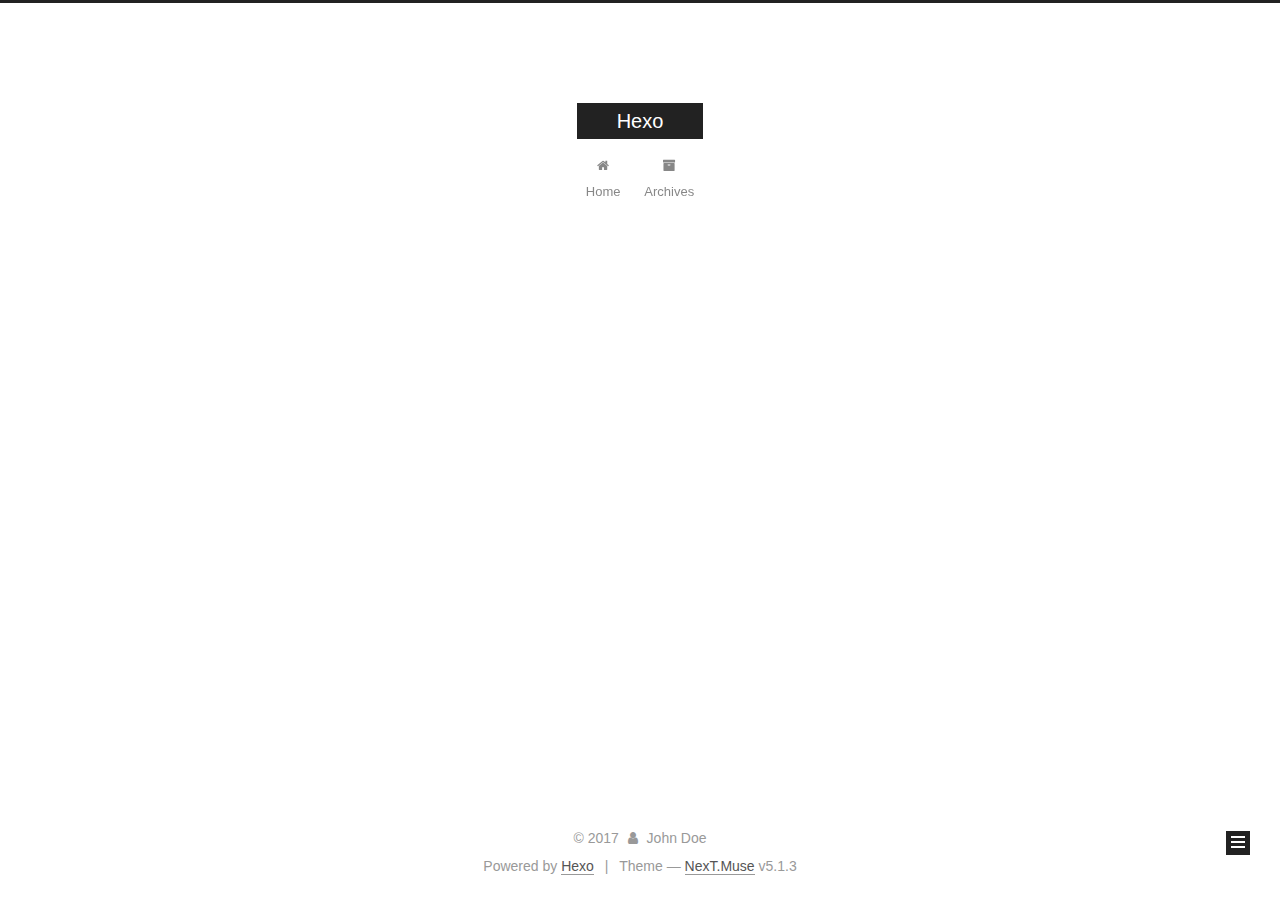
==== commit 11caeef0: "Site updated: 2017-12-27 11:24:35" ====
--- a/archives/index.html
+++ b/archives/index.html
@@ -120,7 +120,7 @@
 
 
 
-  <title>Archiv | Hexo</title>
+  <title>Archive | Hexo</title>
   
 
 
@@ -180,7 +180,7 @@
             
               <i class="menu-item-icon fa fa-fw fa-home"></i> <br />
             
-            Startseite
+            Home
           </a>
         </li>
       
@@ -190,7 +190,7 @@
             
               <i class="menu-item-icon fa fa-fw fa-archive"></i> <br />
             
-            Archiv
+            Archives
           </a>
         </li>
       
@@ -226,7 +226,7 @@
         
           
         
-        Öhm..! Insgesamt 2 Artikel. Bleib dran.
+        Um..! 1 post. Keep on posting.
       </span>
 
       
@@ -250,9 +250,9 @@
 
       <h2 class="post-title">
         
-            <a class="post-title-link" href="/2017/12/27/postName/" itemprop="url">
+            <a class="post-title-link" href="/2017/12/20/Guava EventBus 源码解析/" itemprop="url">
               
-                <span itemprop="name">postName</span>
+                <span itemprop="name">Untitled</span>
               
             </a>
         
@@ -260,46 +260,9 @@
 
       <div class="post-meta">
         <time class="post-time" itemprop="dateCreated"
-              datetime="2017-12-27T11:03:39+08:00"
-              content="2017-12-27" >
-          12-27
-        </time>
-      </div>
-
-    </header>
-  </article>
-
-
-
-      
-
-        
-        
-        
-
-        
-        
-
-        
-
-  <article class="post post-type-normal" itemscope itemtype="http://schema.org/Article">
-    <header class="post-header">
-
-      <h2 class="post-title">
-        
-            <a class="post-title-link" href="/2017/12/27/hello-world/" itemprop="url">
-              
-                <span itemprop="name">Hello World</span>
-              
-            </a>
-        
-      </h2>
-
-      <div class="post-meta">
-        <time class="post-time" itemprop="dateCreated"
-              datetime="2017-12-27T10:51:49+08:00"
-              content="2017-12-27" >
-          12-27
+              datetime="2017-12-20T15:38:00+08:00"
+              content="2017-12-20" >
+          12-20
         </time>
       </div>
 
@@ -361,8 +324,8 @@
               
                 <a href="/archives/">
               
-                  <span class="site-state-item-count">2</span>
-                  <span class="site-state-item-name">Artikel</span>
+                  <span class="site-state-item-count">1</span>
+                  <span class="site-state-item-name">posts</span>
                 </a>
               </div>
             
@@ -414,7 +377,7 @@
 </div>
 
 
-  <div class="powered-by">Erstellt mit  <a class="theme-link" target="_blank" href="https://hexo.io">Hexo</a></div>
+  <div class="powered-by">Powered by <a class="theme-link" target="_blank" href="https://hexo.io">Hexo</a></div>
 
 
 
--- a/css/main.css
+++ b/css/main.css
@@ -1822,7 +1822,7 @@
   width: 4px;
   height: 4px;
   border-radius: 50%;
-  background: #ff162a;
+  background: #06cbff;
 }
 .links-of-blogroll {
   font-size: 13px;
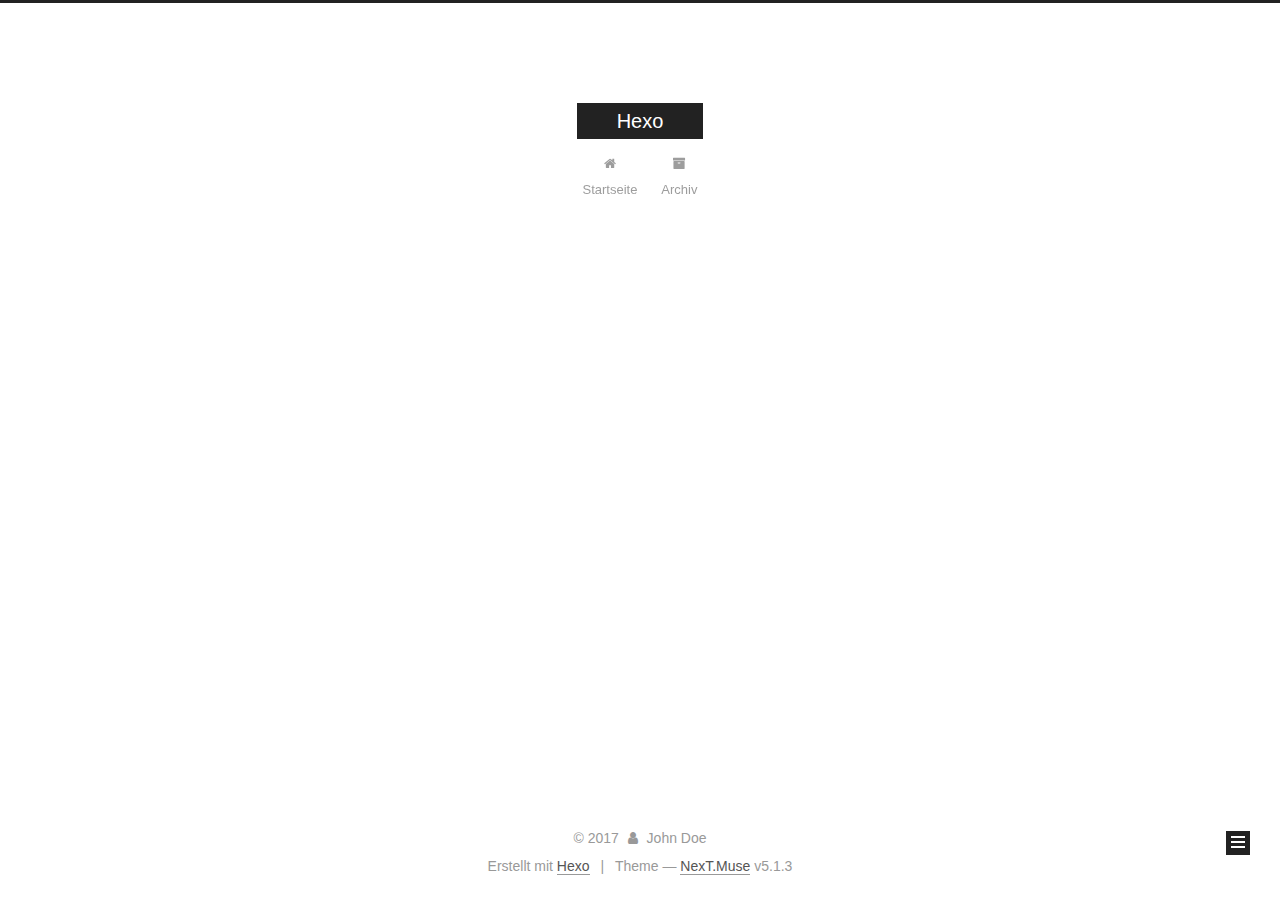
==== commit c4789b58: "Site updated: 2017-12-27 11:40:28" ====
--- a/archives/index.html
+++ b/archives/index.html
@@ -120,7 +120,7 @@
 
 
 
-  <title>Archive | Hexo</title>
+  <title>Archiv | Hexo</title>
   
 
 
@@ -180,7 +180,7 @@
             
               <i class="menu-item-icon fa fa-fw fa-home"></i> <br />
             
-            Home
+            Startseite
           </a>
         </li>
       
@@ -190,7 +190,7 @@
             
               <i class="menu-item-icon fa fa-fw fa-archive"></i> <br />
             
-            Archives
+            Archiv
           </a>
         </li>
       
@@ -226,7 +226,7 @@
         
           
         
-        Um..! 1 post. Keep on posting.
+        Öhm..! Ein Artikel. Bleib dran.
       </span>
 
       
@@ -252,7 +252,7 @@
         
             <a class="post-title-link" href="/2017/12/20/Guava EventBus 源码解析/" itemprop="url">
               
-                <span itemprop="name">Untitled</span>
+                <span itemprop="name">Unbenannt</span>
               
             </a>
         
@@ -325,7 +325,7 @@
                 <a href="/archives/">
               
                   <span class="site-state-item-count">1</span>
-                  <span class="site-state-item-name">posts</span>
+                  <span class="site-state-item-name">Artikel</span>
                 </a>
               </div>
             
@@ -377,7 +377,7 @@
 </div>
 
 
-  <div class="powered-by">Powered by <a class="theme-link" target="_blank" href="https://hexo.io">Hexo</a></div>
+  <div class="powered-by">Erstellt mit  <a class="theme-link" target="_blank" href="https://hexo.io">Hexo</a></div>
 
 
 
--- a/css/main.css
+++ b/css/main.css
@@ -1822,7 +1822,7 @@
   width: 4px;
   height: 4px;
   border-radius: 50%;
-  background: #06cbff;
+  background: #36126a;
 }
 .links-of-blogroll {
   font-size: 13px;
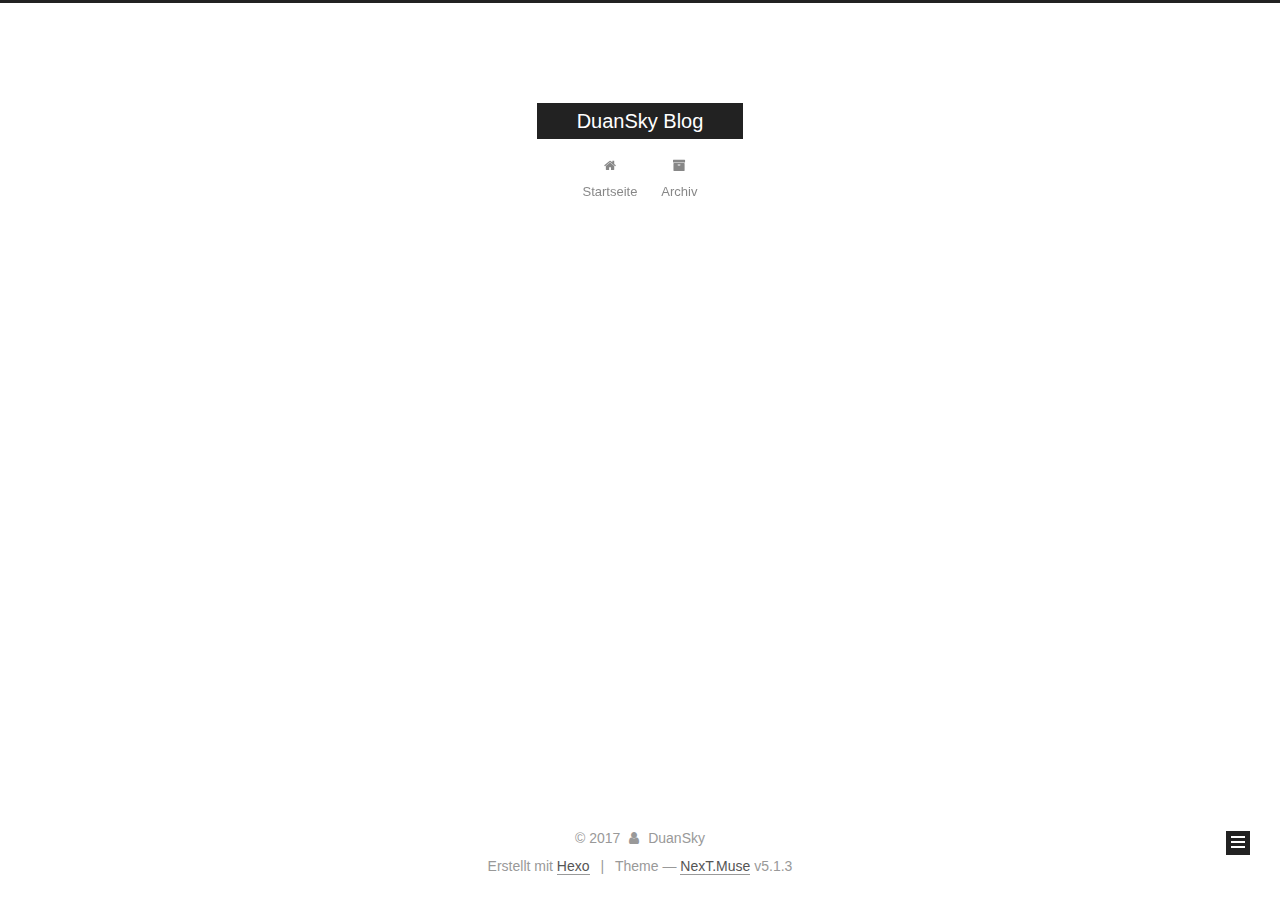
==== commit e60282f5: "Site updated: 2017-12-27 14:23:08" ====
--- a/archives/index.html
+++ b/archives/index.html
@@ -80,11 +80,11 @@
 
 
 <meta property="og:type" content="website">
-<meta property="og:title" content="Hexo">
+<meta property="og:title" content="DuanSky Blog">
 <meta property="og:url" content="http://yoursite.com/archives/index.html">
-<meta property="og:site_name" content="Hexo">
+<meta property="og:site_name" content="DuanSky Blog">
 <meta name="twitter:card" content="summary">
-<meta name="twitter:title" content="Hexo">
+<meta name="twitter:title" content="DuanSky Blog">
 
 
 
@@ -120,7 +120,7 @@
 
 
 
-  <title>Archiv | Hexo</title>
+  <title>Archiv | DuanSky Blog</title>
   
 
 
@@ -150,7 +150,7 @@
     <div class="custom-logo-site-title">
       <a href="/"  class="brand" rel="start">
         <span class="logo-line-before"><i></i></span>
-        <span class="site-title">Hexo</span>
+        <span class="site-title">DuanSky Blog</span>
         <span class="logo-line-after"><i></i></span>
       </a>
     </div>
@@ -250,9 +250,9 @@
 
       <h2 class="post-title">
         
-            <a class="post-title-link" href="/2017/12/20/Guava EventBus 源码解析/" itemprop="url">
-              
-                <span itemprop="name">Unbenannt</span>
+            <a class="post-title-link" href="/2017/12/27/Guava EventBus 源码解析/" itemprop="url">
+              
+                <span itemprop="name">Guava EventBus 源码分析</span>
               
             </a>
         
@@ -260,9 +260,9 @@
 
       <div class="post-meta">
         <time class="post-time" itemprop="dateCreated"
-              datetime="2017-12-20T15:38:00+08:00"
-              content="2017-12-20" >
-          12-20
+              datetime="2017-12-27T00:00:00+08:00"
+              content="2017-12-27" >
+          12-27
         </time>
       </div>
 
@@ -313,7 +313,7 @@
         <div class="site-overview">
           <div class="site-author motion-element" itemprop="author" itemscope itemtype="http://schema.org/Person">
             
-              <p class="site-author-name" itemprop="name">John Doe</p>
+              <p class="site-author-name" itemprop="name">DuanSky</p>
               <p class="site-description motion-element" itemprop="description"></p>
           </div>
 
@@ -331,7 +331,25 @@
             
 
             
-
+              
+              
+              <div class="site-state-item site-state-categories">
+                
+                  <span class="site-state-item-count">2</span>
+                  <span class="site-state-item-name">Kategorien</span>
+                
+              </div>
+            
+
+            
+              
+              
+              <div class="site-state-item site-state-tags">
+                
+                  <span class="site-state-item-count">1</span>
+                  <span class="site-state-item-name">Tags</span>
+                
+              </div>
             
 
           </nav>
@@ -371,7 +389,7 @@
   <span class="with-love">
     <i class="fa fa-user"></i>
   </span>
-  <span class="author" itemprop="copyrightHolder">John Doe</span>
+  <span class="author" itemprop="copyrightHolder">DuanSky</span>
 
   
 </div>
--- a/css/main.css
+++ b/css/main.css
@@ -1822,7 +1822,7 @@
   width: 4px;
   height: 4px;
   border-radius: 50%;
-  background: #36126a;
+  background: #ffffc3;
 }
 .links-of-blogroll {
   font-size: 13px;
